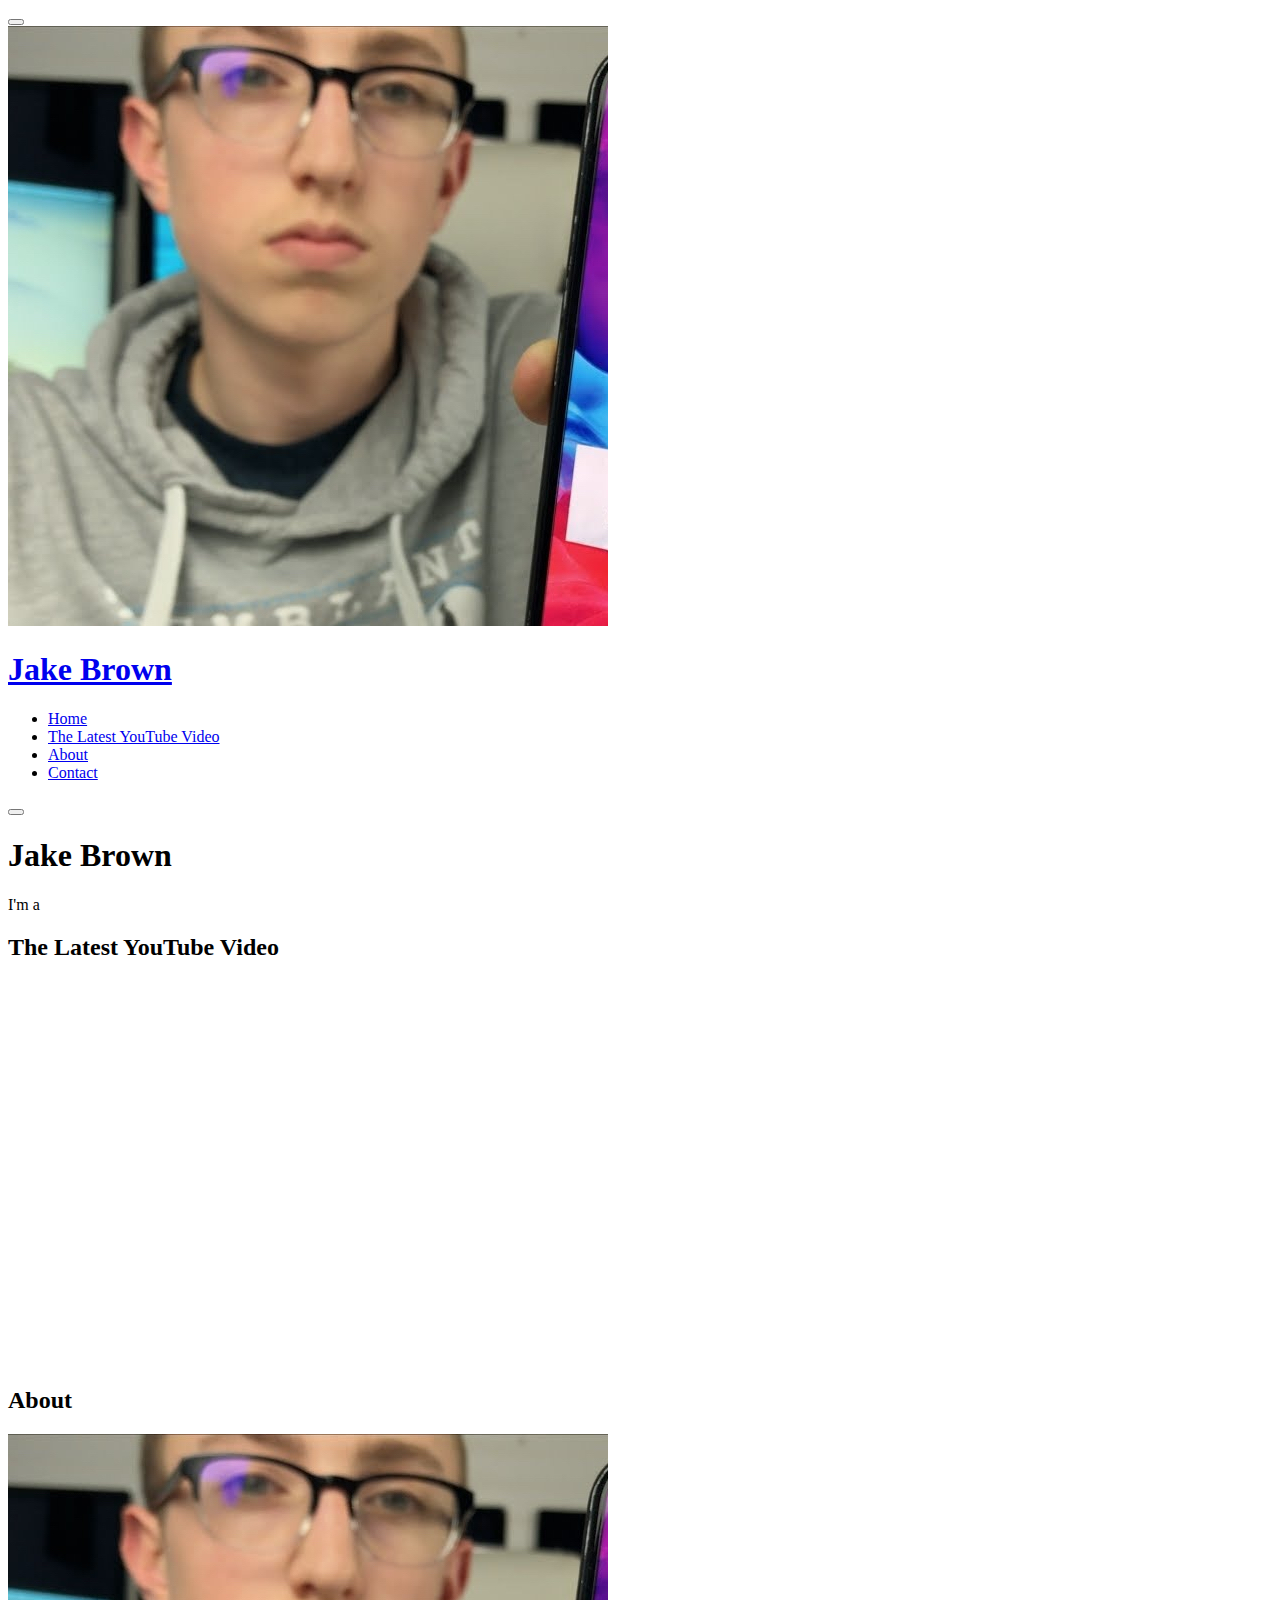
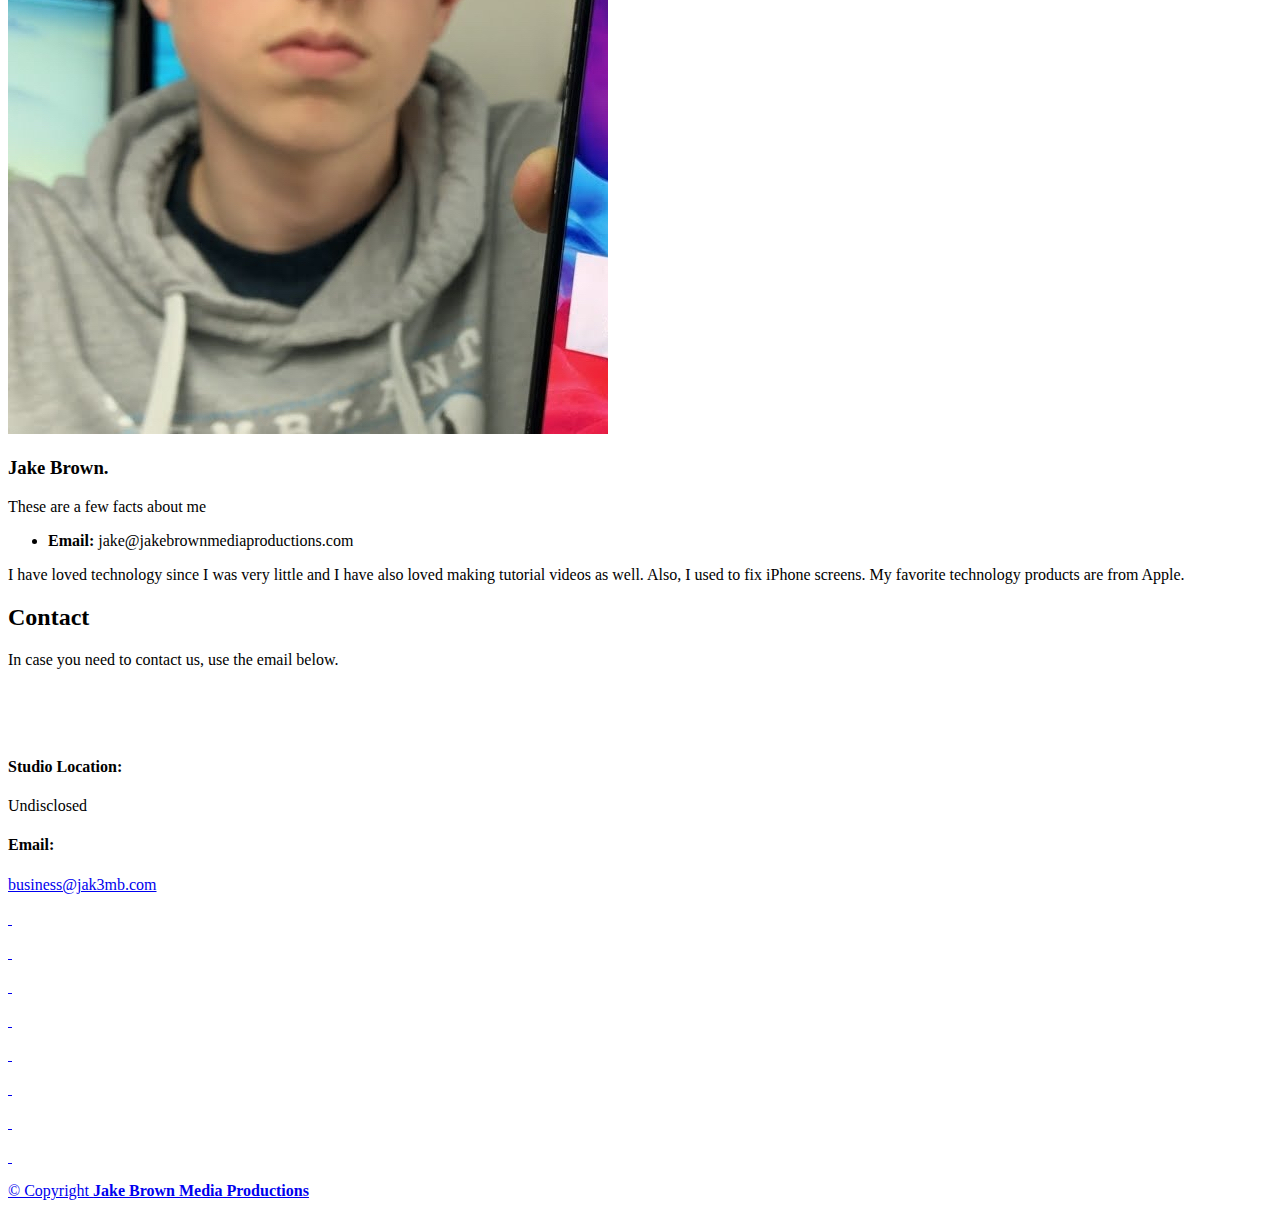
==== index.html @ 4ac313b9 "Update index.html" ====
<!DOCTYPE html>
<html lang="en">

<head>
  <meta charset="utf-8">
  <meta content="width=device-width, initial-scale=1.0" name="viewport">

  <title>Jak3mb</title>
  <meta content="" name="descriptison">
  <meta content="" name="keywords">

  <!-- Favicons -->
  <link href="assets/img/favicon.png" rel="icon">
  <link href="assets/img/apple-touch-icon.png" rel="apple-touch-icon">

  <!-- Google Fonts -->
  <link href="https://fonts.googleapis.com/css?family=Open+Sans:300,300i,400,400i,600,600i,700,700i|Raleway:300,300i,400,400i,500,500i,600,600i,700,700i|Poppins:300,300i,400,400i,500,500i,600,600i,700,700i" rel="stylesheet">

  <!-- Vendor CSS Files -->
  <link href="assets/vendor/bootstrap/css/bootstrap.min.css" rel="stylesheet">
  <link href="assets/vendor/icofont/icofont.min.css" rel="stylesheet">
  <link href="assets/vendor/boxicons/css/boxicons.min.css" rel="stylesheet">
  <link href="assets/vendor/venobox/venobox.css" rel="stylesheet">
  <link href="assets/vendor/owl.carousel/assets/owl.carousel.min.css" rel="stylesheet">
  <link href="assets/vendor/aos/aos.css" rel="stylesheet">

  <!-- Template Main CSS File -->
  <link href="assets/css/style.css" rel="stylesheet">

</head>

<body>

  <!-- ======= Mobile nav toggle button ======= -->
  <button type="button" class="mobile-nav-toggle d-xl-none"><i class="icofont-navigation-menu"></i></button>

  <!-- ======= Header ======= -->
  <header id="header">
    <div class="d-flex flex-column">

      <div class="profile">
        <img src="assets/img/profile-img.jpg" alt="" class="img-fluid rounded-circle">
        <h1 class="text-light"><a href="index.html">Jake Brown</a></h1>
        <div class="social-links mt-3 text-center">
          <a href="https://twitter.com/jak3mb" class="twitter"><i class="bx bxl-twitter"></i></a>
          <a href="https://facebook.com/jake3mb" class="facebook"><i class="bx bxl-facebook"></i></a>
          <a href="https://instagram.com/jak3mb" class="instagram"><i class="bx bxl-instagram"></i></a>
          <a href="https://open.spotify.com/playlist/2f4SMcuMX1PAifxGOTRZKE?si=pk2K2QKASIajsbUJONPAbg" class="spotify"><i class="bx bxl-spotify"></i></a>
          <a href="https://youtube.com/jak3mb" class="youtube"><i class="bx bxl-youtube"></i></a>
        </div>
      </div>

      <nav class="nav-menu">
        <ul>
          <li class="active"><a href="#hero"><i class="bx bx-home"></i> <span>Home</span></a></li>
          <li><a href="#video"><i class="bx bx-video"></i> <span>The Latest YouTube Video</span></a></li>
          <li><a href="#about"><i class="bx bx-user"></i> <span>About</span></a></li>
          <li><a href="#contact"><i class="bx bx-envelope"></i> <span>Contact</span></a></li>
        </ul>
      </nav><!-- .nav-menu -->
      <button type="button" class="mobile-nav-toggle d-xl-none"><i class="icofont-navigation-menu"></i></button>

    </div>
  </header><!-- End Header -->

  <!-- ======= Hero Section ======= -->
  <section id="hero" class="d-flex flex-column justify-content-center align-items-center">
    <div class="hero-container" data-aos="fade-in">
      <h1>Jake Brown</h1>
      <p>I'm a <span class="typed" data-typed-items="Video Creator, Developer, YouTuber, Photographer"></span></p>
    </div>
  </section><!-- End Hero -->

<main id="main">
  
    <!-- ======= Video Section ======= -->
    <section id="video" class="video">
      <div class="container">
        
        <div class="section-title">
          <h2>The Latest YouTube Video</h2>
          </div>
        
        <p style="page-break-after: always;">&nbsp;</p>
           <p style="page-break-before: always;">&nbsp;</p>
        
    <main id="main">
     <div class="row" data-aos="fade-in">
      <iframe width="560" height="315" src="https://www.youtube-nocookie.com/embed/mTHdJ2uW5ZQ" frameborder="0" allow="accelerometer; autoplay; encrypted-media; gyroscope; picture-in-picture" allowfullscreen></iframe>
   </main>
          
    </section><!-- End Video Section -->
   
        
    <!-- ======= About Section ======= -->
    <section id="about" class="about">
      <div class="container">

        <div class="section-title">
          <h2>About</h2>
          <p></p>
        </div>

        <div class="row">
          <div class="col-lg-4" data-aos="fade-right">
            <img src="assets/img/profile-img.jpg" class="img-fluid" alt="">
          </div>
          <div class="col-lg-8 pt-4 pt-lg-0 content" data-aos="fade-left">
            <h3>Jake Brown.</h3>
            <p class="font-italic">
             These are a few facts about me
            </p>
            <div class="row">
              <div class="col-lg-6">
                <ul>
                  <li><i class="icofont-rounded-right"></i> <strong>Email:</strong> jake@jakebrownmediaproductions.com</li>
                </ul>
              </div>
            </div>
            <p>
             I have loved technology since I was very little
              and I have also loved making tutorial videos as well. Also, I used to fix iPhone screens.
              My favorite technology products are from Apple.
            </p>
          </div>
        </div>

      </div>
    </section><!-- End About Section -->

   
    <!-- ======= Contact Section ======= -->
    <section id="contact" class="contact">
      <div class="container">
        
        <div class="section-title">
          <h2>Contact</h2>
          
                  <div class="row" data-aos="fade-in">
                    
            <p>In case you need to contact us, use the email below.</p>
                  </div>
          
           <p style="page-break-after: always;">&nbsp;</p>
           <p style="page-break-before: always;">&nbsp;</p>
            
          <div class="row" data-aos="fade-in">

          <div class="col-lg-5 d-flex align-items-stretch">
            <div class="info">
              <div class="address">
                <i class="icofont-google-map"></i>
                <h4>Studio Location:</h4>
                <p>Undisclosed</p>
              </div>

              <div class="email">
                <i class="icofont-envelope"></i>
                <h4>Email:</h4>
               <a href="mailto:business@jak3mb.com"</a> <p>business@jak3mb.com</p>
              </div>
            </div>
           </div>
           </div>
          </div>
        </div>
    </section><!-- End Contact Section -->

        <section id="blank" class="blank">
        <div class="row">
           <p style="page-break-after: always;">&nbsp;</p>
           <p style="page-break-before: always;">&nbsp;</p>
             </div>
              <div class="row">
           <p style="page-break-after: always;">&nbsp;</p>
           <p style="page-break-before: always;">&nbsp;</p>
             </div>
              <div class="row">
           <p style="page-break-after: always;">&nbsp;</p>
           <p style="page-break-before: always;">&nbsp;</p>
             </div>
            <div class="row">
           <p style="page-break-after: always;">&nbsp;</p>
           <p style="page-break-before: always;">&nbsp;</p>
             </div>
        </section>
        
        
  </main><!-- End #main -->

  <!-- ======= Footer ======= -->
  <footer id="footer">
    <div class="container">
      <div class="copyright">
        &copy; Copyright <strong><span>Jake Brown Media Productions</span></strong>
      </div>
    </div>
  </footer><!-- End  Footer -->

  <a href="#" class="back-to-top"><i class="icofont-simple-up"></i></a>

  <!-- Vendor JS Files -->
  <script src="assets/vendor/jquery/jquery.min.js"></script>
  <script src="assets/vendor/bootstrap/js/bootstrap.bundle.min.js"></script>
  <script src="assets/vendor/jquery.easing/jquery.easing.min.js"></script>
  <script src="assets/vendor/php-email-form/validate.js"></script>
  <script src="assets/vendor/waypoints/jquery.waypoints.min.js"></script>
  <script src="assets/vendor/counterup/counterup.min.js"></script>
  <script src="assets/vendor/isotope-layout/isotope.pkgd.min.js"></script>
  <script src="assets/vendor/venobox/venobox.min.js"></script>
  <script src="assets/vendor/owl.carousel/owl.carousel.min.js"></script>
  <script src="assets/vendor/typed.js/typed.min.js"></script>
  <script src="assets/vendor/aos/aos.js"></script>

  <!-- Template Main JS File -->
  <script src="assets/js/main.js"></script>

</body>

</html>
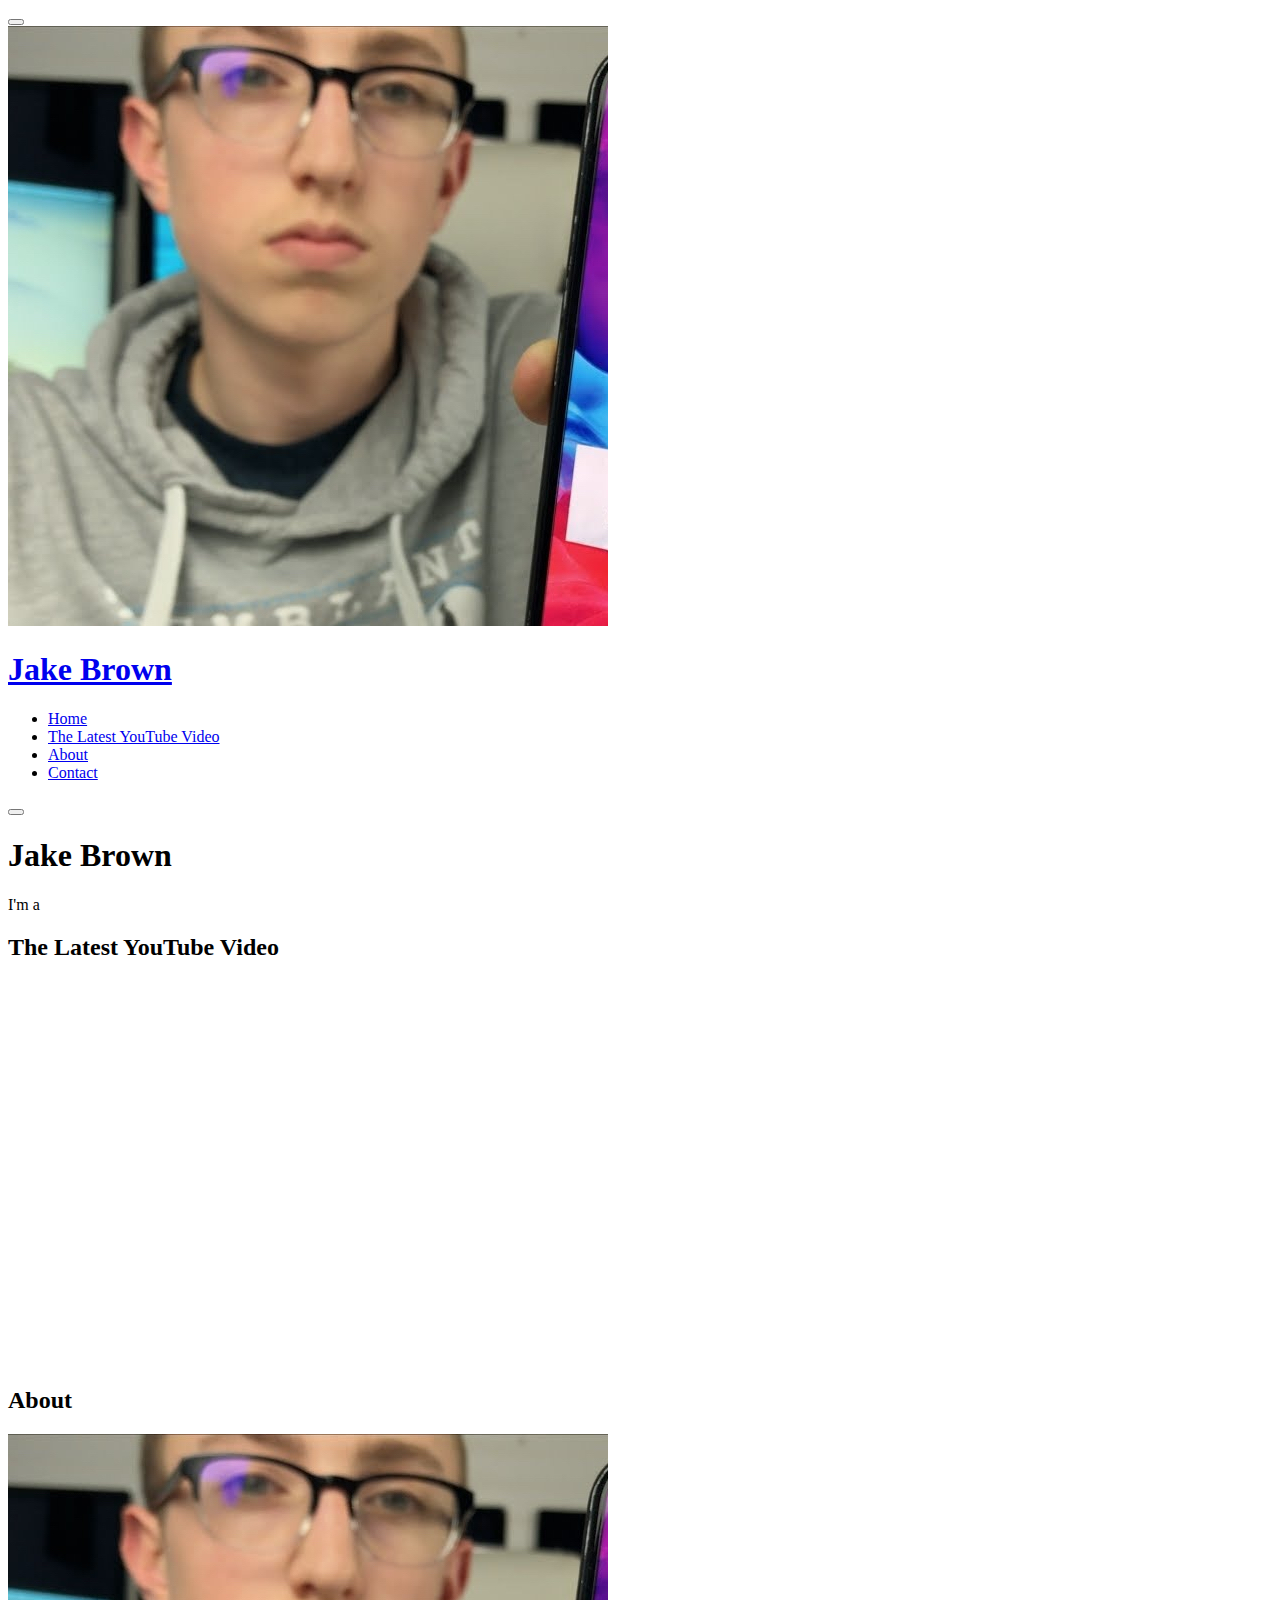
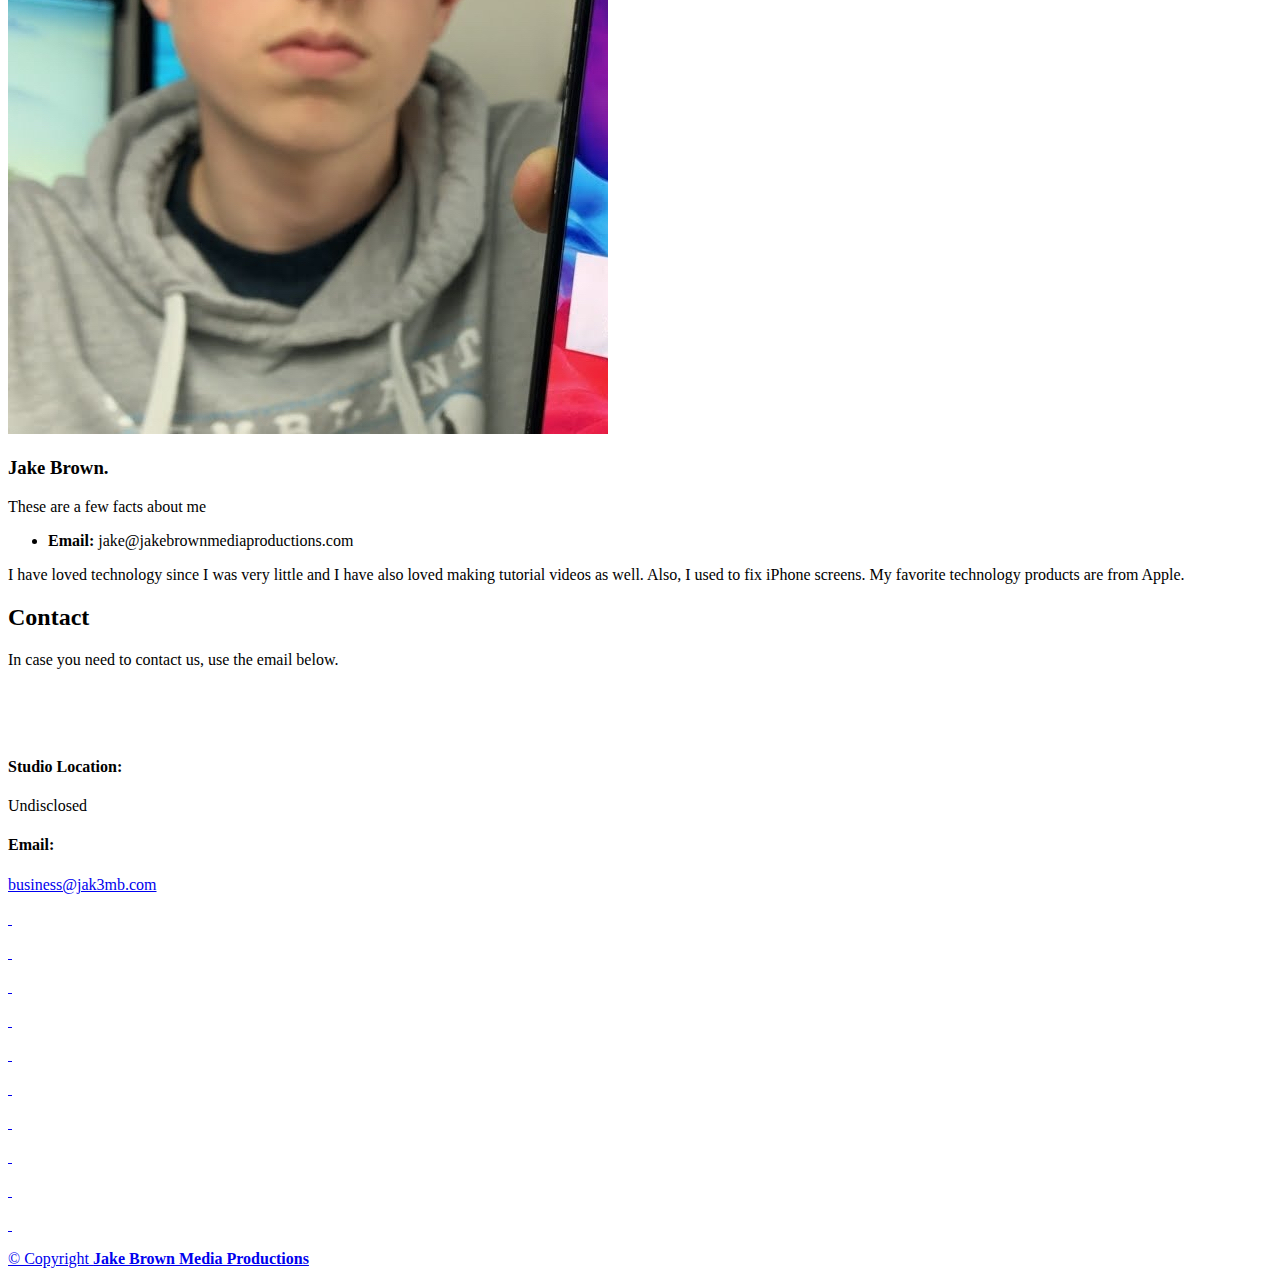
==== commit 9e0dec36: "Update index.html" ====
--- a/index.html
+++ b/index.html
@@ -72,6 +72,7 @@
   </section><!-- End Hero -->
 
 <main id="main">
+<main id="main">
   
     <!-- ======= Video Section ======= -->
     <section id="video" class="video">
@@ -84,10 +85,10 @@
         <p style="page-break-after: always;">&nbsp;</p>
            <p style="page-break-before: always;">&nbsp;</p>
         
-    <main id="main">
+   
      <div class="row" data-aos="fade-in">
-      <iframe width="560" height="315" src="https://www.youtube-nocookie.com/embed/mTHdJ2uW5ZQ" frameborder="0" allow="accelerometer; autoplay; encrypted-media; gyroscope; picture-in-picture" allowfullscreen></iframe>
-   </main>
+      <iframe width="560" height="315" src="https://www.youtube.com/embed/3iLO3T-31ZM" frameborder="0" allow="accelerometer; autoplay; encrypted-media; gyroscope; picture-in-picture" allowfullscreen></iframe>
+   
           
     </section><!-- End Video Section -->
    
@@ -164,6 +165,7 @@
            </div>
           </div>
         </div>
+      <!-- <a href="https://jak3mb.com"</a> -->
     </section><!-- End Contact Section -->
 
         <section id="blank" class="blank">
@@ -180,6 +182,10 @@
            <p style="page-break-before: always;">&nbsp;</p>
              </div>
             <div class="row">
+           <p style="page-break-after: always;">&nbsp;</p>
+           <p style="page-break-before: always;">&nbsp;</p>
+             </div>
+          <div class="row">
            <p style="page-break-after: always;">&nbsp;</p>
            <p style="page-break-before: always;">&nbsp;</p>
              </div>
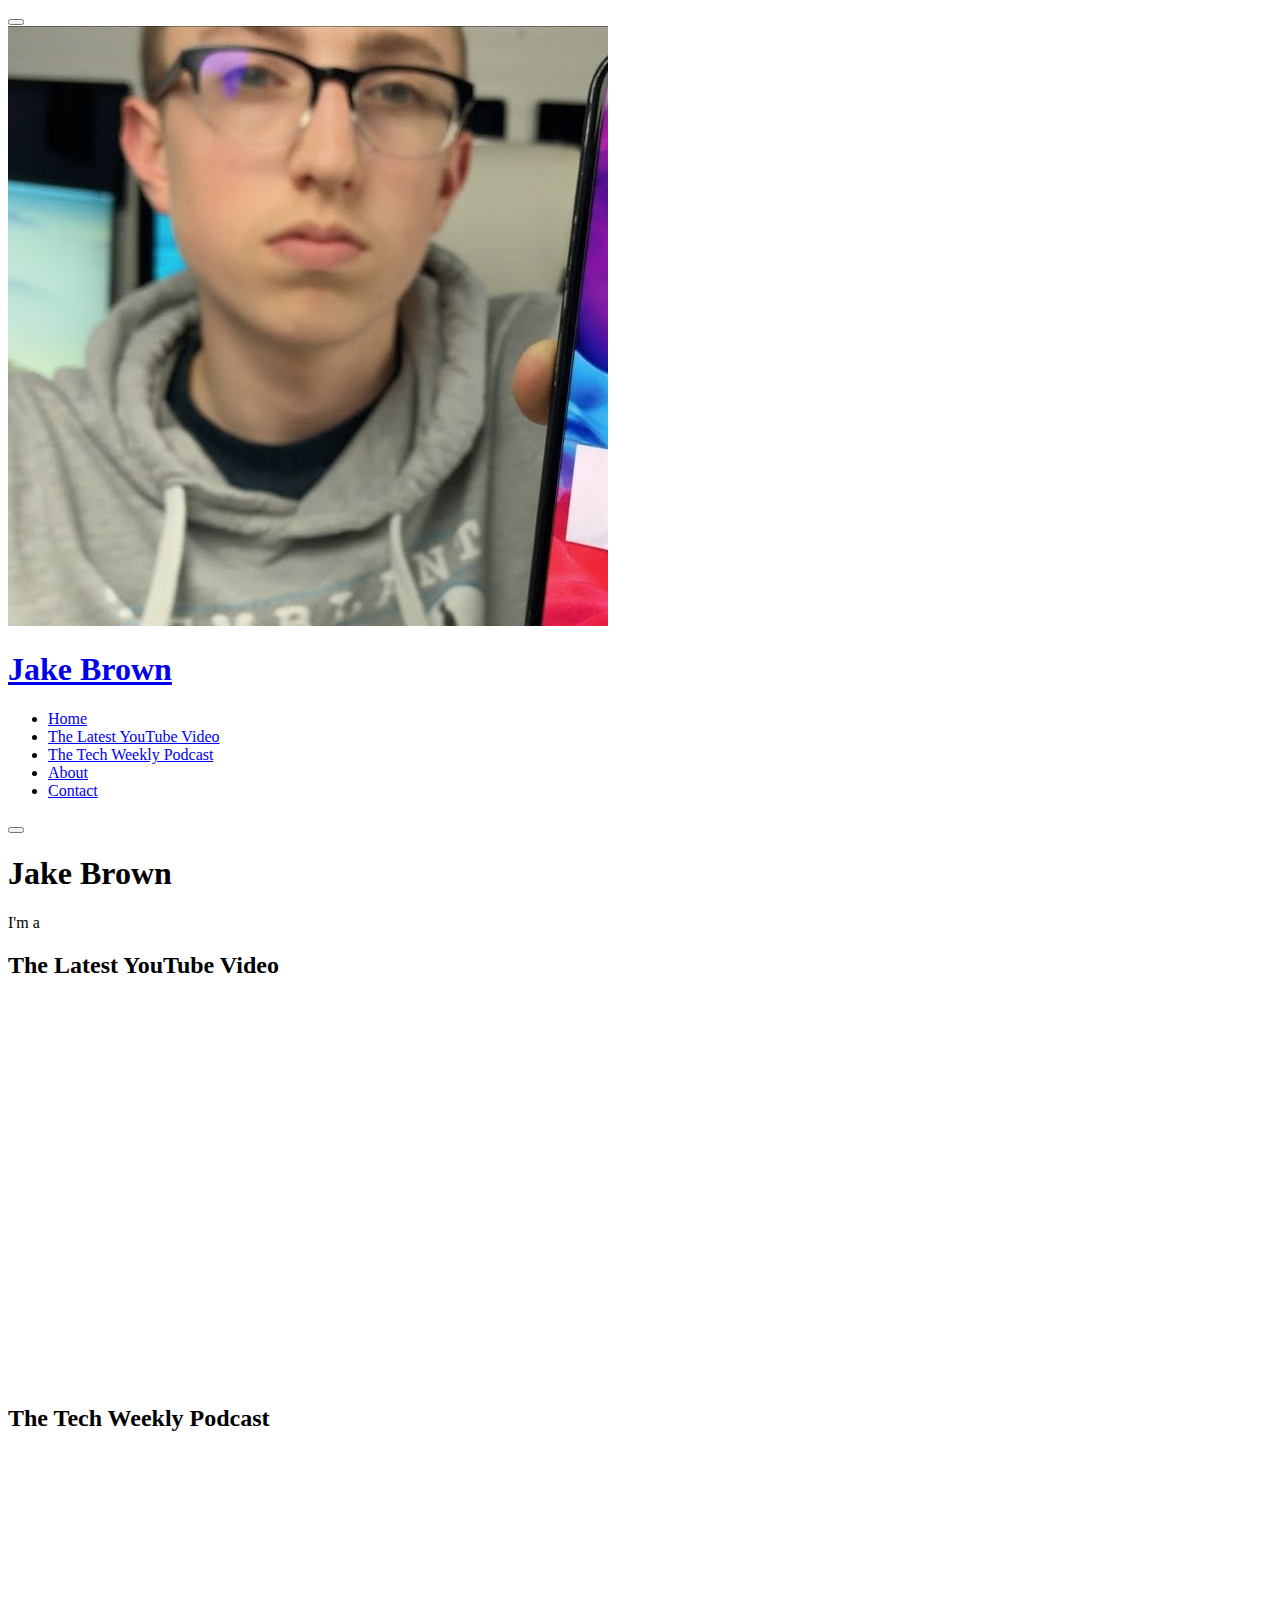
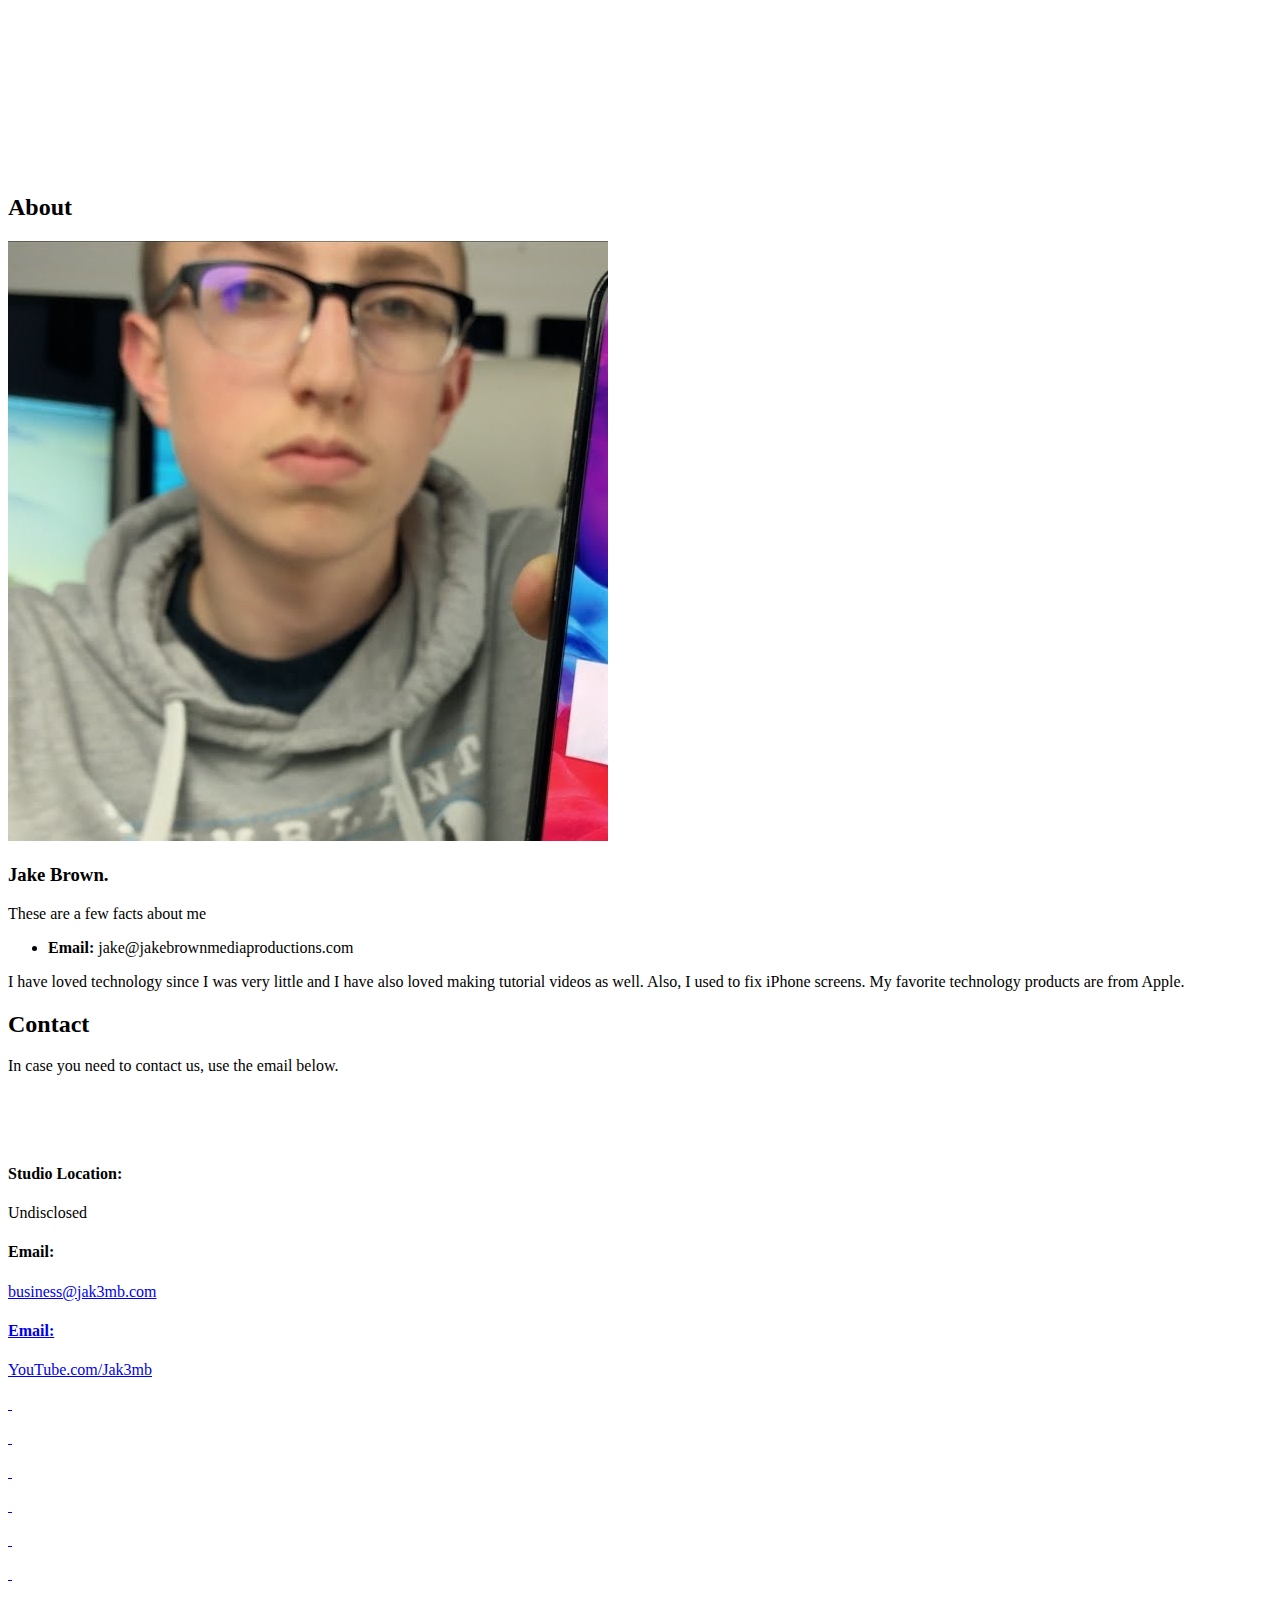
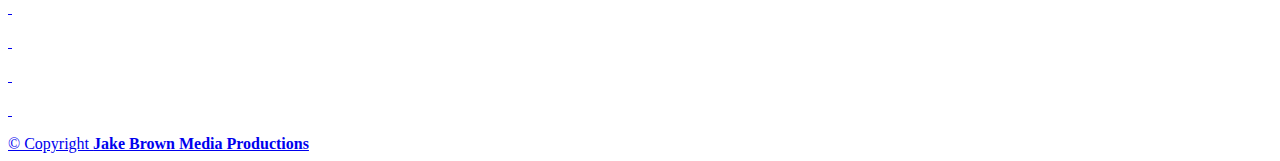
==== commit 6b9823b4: "Update index.html" ====
--- a/index.html
+++ b/index.html
@@ -54,6 +54,7 @@
         <ul>
           <li class="active"><a href="#hero"><i class="bx bx-home"></i> <span>Home</span></a></li>
           <li><a href="#video"><i class="bx bx-video"></i> <span>The Latest YouTube Video</span></a></li>
+          <li><a href="#podcast"><i class="bx bx-music"></i> <span>The Tech Weekly Podcast</span></a></li>
           <li><a href="#about"><i class="bx bx-user"></i> <span>About</span></a></li>
           <li><a href="#contact"><i class="bx bx-envelope"></i> <span>Contact</span></a></li>
         </ul>
@@ -87,11 +88,25 @@
         
    
      <div class="row" data-aos="fade-in">
-      <iframe width="560" height="315" src="https://www.youtube.com/embed/3iLO3T-31ZM" frameborder="0" allow="accelerometer; autoplay; encrypted-media; gyroscope; picture-in-picture" allowfullscreen></iframe>
+      <iframe width="560" height="315" src="https://www.youtube.com/embed/41AZwes2h6c" frameborder="0" allow="accelerometer; autoplay; encrypted-media; gyroscope; picture-in-picture" allowfullscreen></iframe>
    
           
-    </section><!-- End Video Section -->
-   
+    </section><!-- End Podcast Section -->
+        
+        <!-- ======= Video Section ======= -->
+        <section id="podcast" class="podcast">
+      <div class="container">
+        
+        <div class="section-title">
+          <h2>The Tech Weekly Podcast</h2>
+          </div>
+        
+         <p style="page-break-after: always;">&nbsp;</p>
+           <p style="page-break-before: always;">&nbsp;</p>
+        
+        <iframe src="https://anchor.fm/jak3mb/embed/episodes/Episode-4---Apple-Has-Been-Granted-A-Patent-For-Software-That-Would-Allow-For-Socially-Distanced-Selfies-eg2idf/a-a2j1bls" height="250px" width="600px" frameborder="0" scrolling="no"></iframe>
+   
+         </section><!-- End Podcast Section -->
         
     <!-- ======= About Section ======= -->
     <section id="about" class="about">
@@ -159,6 +174,12 @@
                 <i class="icofont-envelope"></i>
                 <h4>Email:</h4>
                <a href="mailto:business@jak3mb.com"</a> <p>business@jak3mb.com</p>
+              </div>
+              
+              <div class="website">
+                <i class="icofont-website"></i>
+                <h4>Email:</h4>
+               <a href="https://youtube.com/jak3mb"</a> <p>YouTube.com/Jak3mb</p>
               </div>
             </div>
            </div>
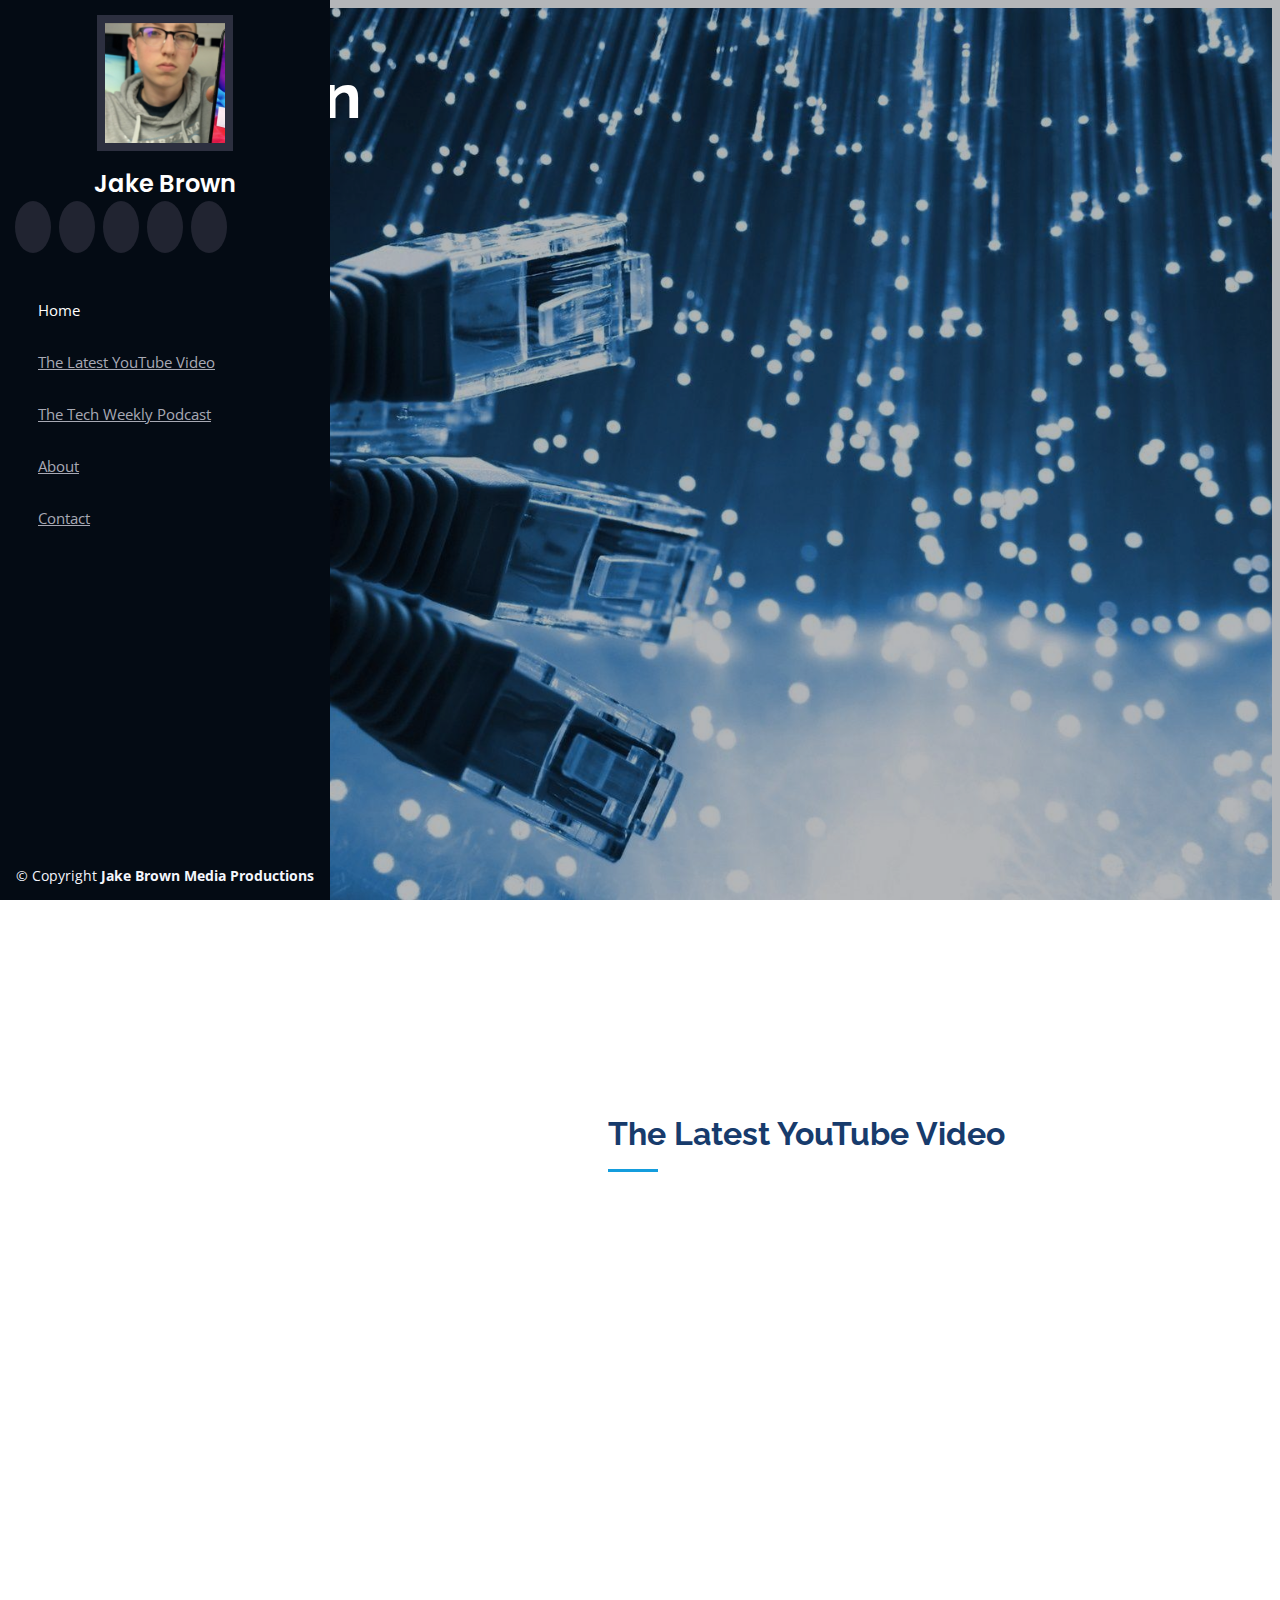
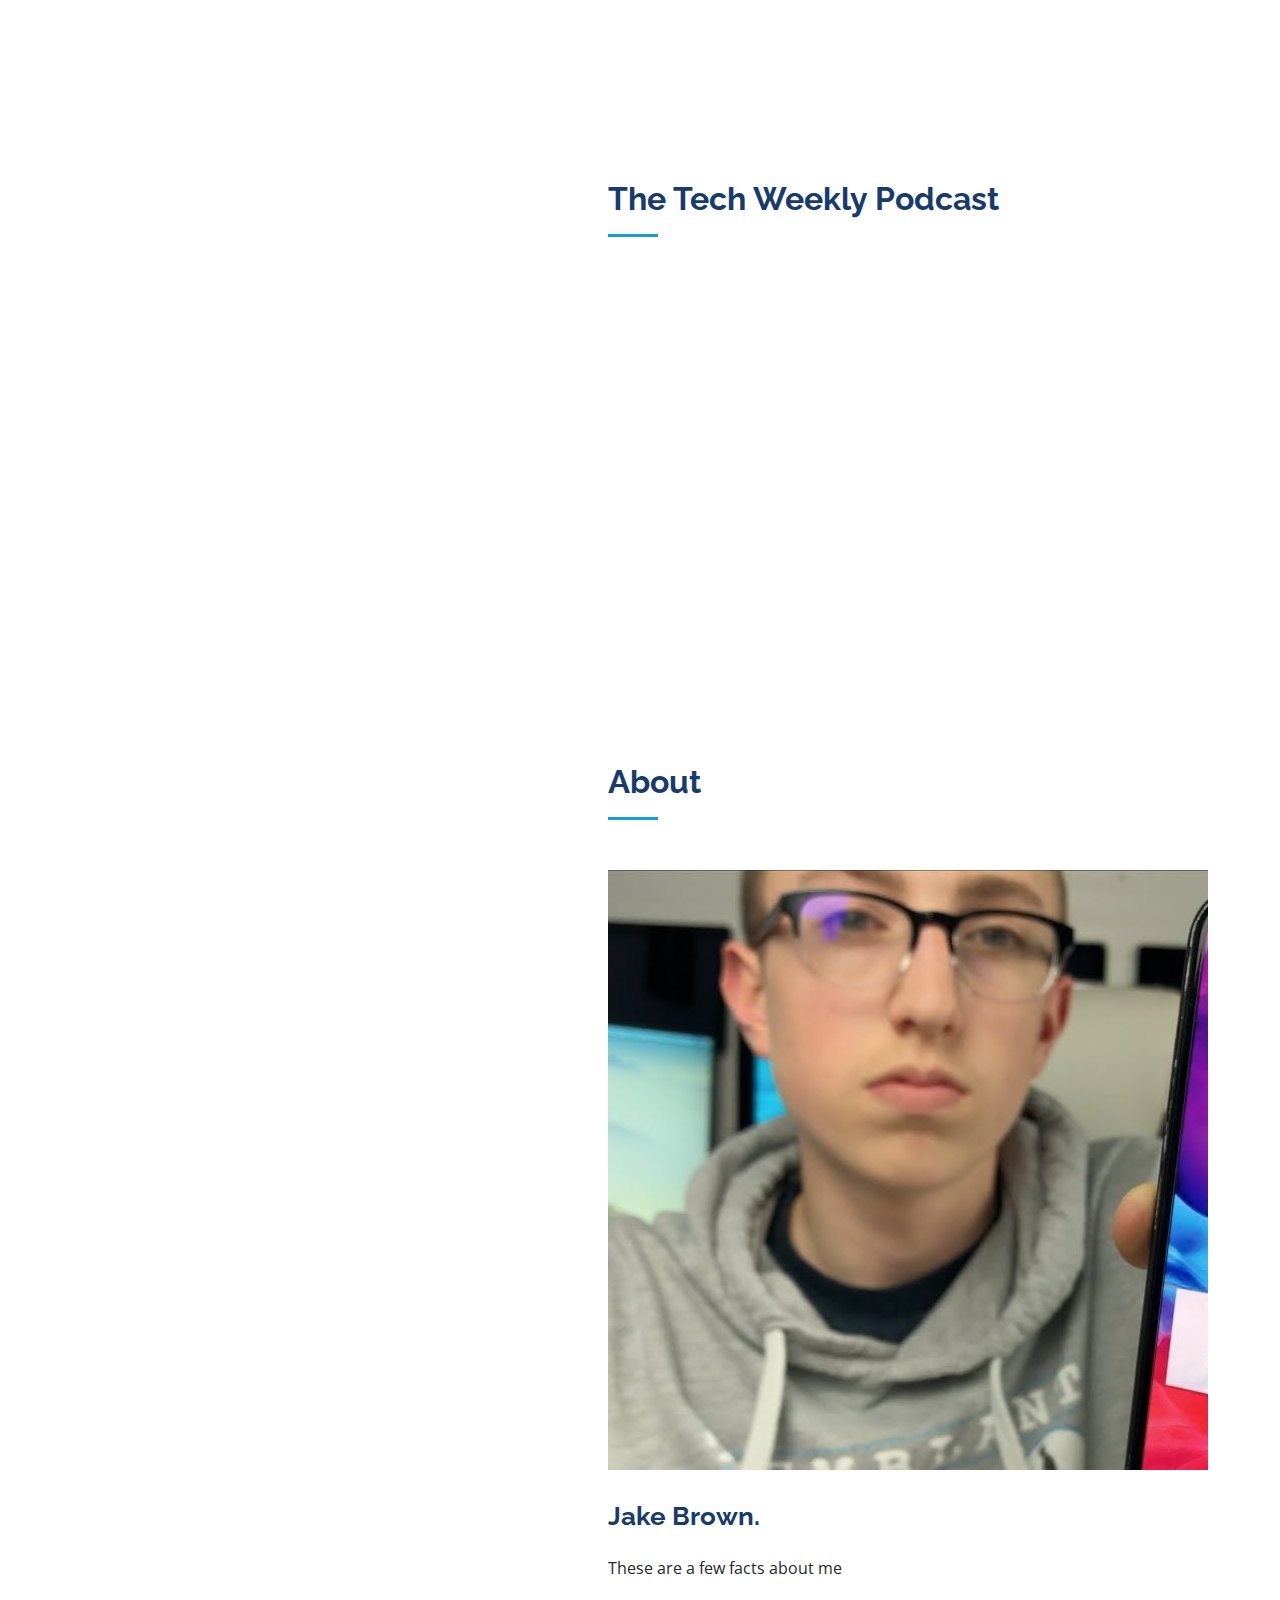
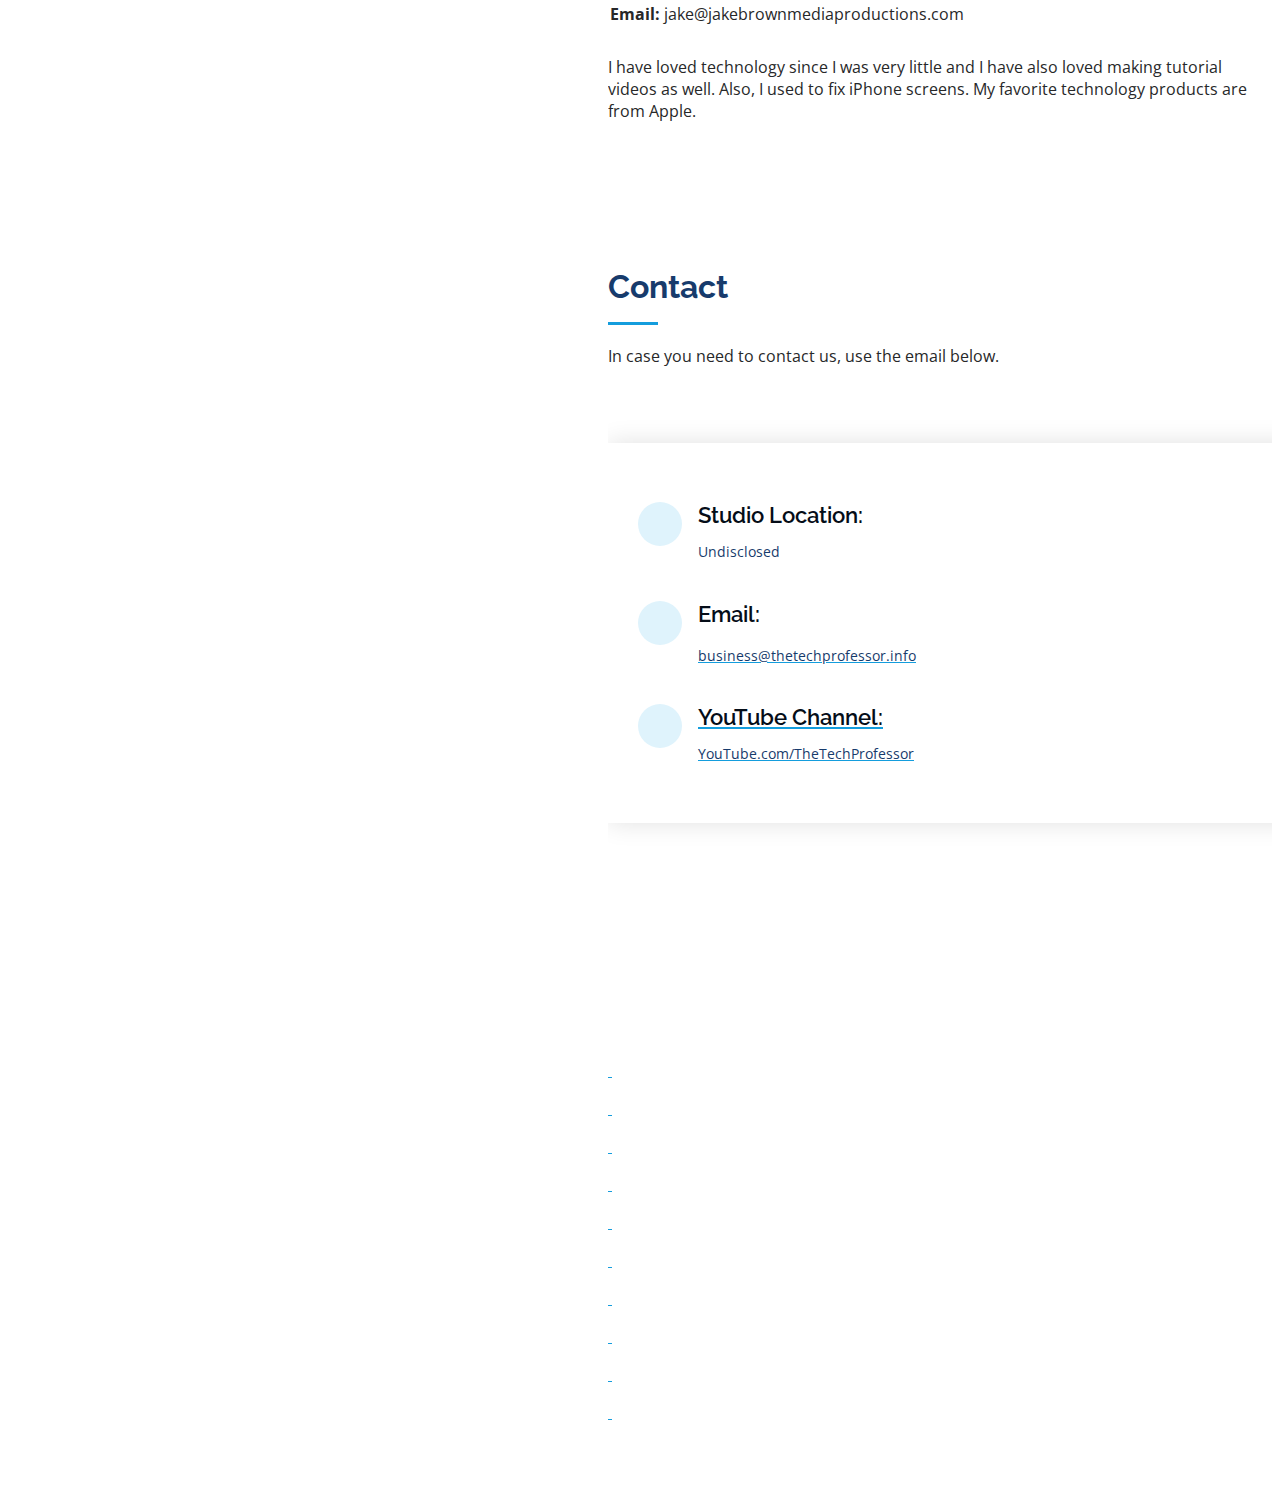
==== commit fcf3f802: "Update index.html" ====
--- a/index.html
+++ b/index.html
@@ -5,7 +5,7 @@
   <meta charset="utf-8">
   <meta content="width=device-width, initial-scale=1.0" name="viewport">
 
-  <title>Jak3mb</title>
+  <title>Jake Brown - The Tech Professor</title>
   <meta content="" name="descriptison">
   <meta content="" name="keywords">
 
@@ -42,11 +42,11 @@
         <img src="assets/img/profile-img.jpg" alt="" class="img-fluid rounded-circle">
         <h1 class="text-light"><a href="index.html">Jake Brown</a></h1>
         <div class="social-links mt-3 text-center">
-          <a href="https://twitter.com/jak3mb" class="twitter"><i class="bx bxl-twitter"></i></a>
-          <a href="https://facebook.com/jake3mb" class="facebook"><i class="bx bxl-facebook"></i></a>
-          <a href="https://instagram.com/jak3mb" class="instagram"><i class="bx bxl-instagram"></i></a>
-          <a href="https://open.spotify.com/playlist/2f4SMcuMX1PAifxGOTRZKE?si=pk2K2QKASIajsbUJONPAbg" class="spotify"><i class="bx bxl-spotify"></i></a>
-          <a href="https://youtube.com/jak3mb" class="youtube"><i class="bx bxl-youtube"></i></a>
+          <a href="https://twitter.com/thetechprofjb" class="twitter"><i class="bx bxl-twitter"></i></a>
+          <a href="https://facebook.com/thetechprofjb" class="facebook"><i class="bx bxl-facebook"></i></a>
+          <a href="https://instagram.com/thetechprofjb" class="instagram"><i class="bx bxl-instagram"></i></a>
+          <a href="https://open.spotify.com/show/4nz32MWBscoelt1vEu2uzV?si=7u9devYvS_GzlElDAeqRrg" class="spotify"><i class="bx bxl-spotify"></i></a>
+          <a href="https://youtube.com/thetechprofessor" class="youtube"><i class="bx bxl-youtube"></i></a>
         </div>
       </div>
 
@@ -88,12 +88,11 @@
         
    
      <div class="row" data-aos="fade-in">
-      <iframe width="560" height="315" src="https://www.youtube.com/embed/41AZwes2h6c" frameborder="0" allow="accelerometer; autoplay; encrypted-media; gyroscope; picture-in-picture" allowfullscreen></iframe>
-   
-          
-    </section><!-- End Podcast Section -->
-        
-        <!-- ======= Video Section ======= -->
+      <iframe width="560" height="315" src="https://www.youtube.com/embed/pKZy1R0wPNI" frameborder="0" allow="accelerometer; autoplay; encrypted-media; gyroscope; picture-in-picture" allowfullscreen></iframe>
+       
+    </section><!-- End Video Section -->
+        
+        <!-- ======= Podcast Section ======= -->
         <section id="podcast" class="podcast">
       <div class="container">
         
@@ -104,8 +103,8 @@
          <p style="page-break-after: always;">&nbsp;</p>
            <p style="page-break-before: always;">&nbsp;</p>
         
-        <iframe src="https://anchor.fm/jak3mb/embed/episodes/Episode-4---Apple-Has-Been-Granted-A-Patent-For-Software-That-Would-Allow-For-Socially-Distanced-Selfies-eg2idf/a-a2j1bls" height="250px" width="600px" frameborder="0" scrolling="no"></iframe>
-   
+   <iframe src="https://open.spotify.com/embed-podcast/show/4nz32MWBscoelt1vEu2uzV" width="100%" height="232" frameborder="0" allowtransparency="true" allow="encrypted-media"></iframe>
+        
          </section><!-- End Podcast Section -->
         
     <!-- ======= About Section ======= -->
@@ -143,8 +142,8 @@
 
       </div>
     </section><!-- End About Section -->
-
-   
+          
+          
     <!-- ======= Contact Section ======= -->
     <section id="contact" class="contact">
       <div class="container">
@@ -173,20 +172,20 @@
               <div class="email">
                 <i class="icofont-envelope"></i>
                 <h4>Email:</h4>
-               <a href="mailto:business@jak3mb.com"</a> <p>business@jak3mb.com</p>
+               <a href="mailto:business@thetechprofessor.info"</a> <p>business@thetechprofessor.info</p>
               </div>
               
               <div class="website">
-                <i class="icofont-website"></i>
-                <h4>Email:</h4>
-               <a href="https://youtube.com/jak3mb"</a> <p>YouTube.com/Jak3mb</p>
+                <i class="icofont-youtube"></i>
+                <h4>YouTube Channel:</h4>
+               <a href="https://youtube.com/thetechprofessor"</a> <p>YouTube.com/TheTechProfessor</p>
               </div>
             </div>
            </div>
            </div>
           </div>
         </div>
-      <!-- <a href="https://jak3mb.com"</a> -->
+      <!-- <a href="https://thetechprofessor.info"</a> -->
     </section><!-- End Contact Section -->
 
         <section id="blank" class="blank">
--- a/assets/css/style.css
+++ b/assets/css/style.css
@@ -0,0 +1,1082 @@
+/**
+* Template Name: iPortfolio - v1.2.1
+* Template URL: https://bootstrapmade.com/iportfolio-bootstrap-portfolio-websites-template/
+* Author: BootstrapMade.com
+* License: https://bootstrapmade.com/license/
+*/
+
+/*--------------------------------------------------------------
+# General
+--------------------------------------------------------------*/
+body {
+  font-family: "Open Sans", sans-serif;
+  color: #272829;
+}
+
+a {
+  color: #149ddd;
+}
+
+a:hover {
+  color: #37b3ed;
+  text-decoration: none;
+}
+
+h1, h2, h3, h4, h5, h6 {
+  font-family: "Raleway", sans-serif;
+}
+
+/*--------------------------------------------------------------
+# Back to top button
+--------------------------------------------------------------*/
+.back-to-top {
+  position: fixed;
+  display: none;
+  width: 40px;
+  height: 40px;
+  border-radius: 50px;
+  right: 15px;
+  bottom: 15px;
+  background: #149ddd;
+  color: #fff;
+  transition: display 0.5s ease-in-out;
+  z-index: 99999;
+}
+
+.back-to-top i {
+  font-size: 24px;
+  position: absolute;
+  top: 7px;
+  left: 8px;
+}
+
+.back-to-top:hover {
+  color: #fff;
+  background: #2eafec;
+  transition: background 0.2s ease-in-out;
+}
+
+/*--------------------------------------------------------------
+# Header
+--------------------------------------------------------------*/
+#header {
+  position: fixed;
+  top: 0;
+  left: 0;
+  bottom: 0;
+  width: 300px;
+  transition: all ease-in-out 0.5s;
+  z-index: 9997;
+  transition: all 0.5s;
+  padding: 0 15px;
+  background: #040b14;
+  overflow-y: auto;
+}
+
+#header .profile img {
+  margin: 15px auto;
+  display: block;
+  width: 120px;
+  border: 8px solid #2c2f3f;
+}
+
+#header .profile h1 {
+  font-size: 24px;
+  margin: 0;
+  padding: 0;
+  font-weight: 600;
+  -moz-text-align-last: center;
+  text-align-last: center;
+  font-family: "Poppins", sans-serif;
+}
+
+#header .profile h1 a, #header .profile h1 a:hover {
+  color: #fff;
+  text-decoration: none;
+}
+
+#header .profile .social-links a {
+  font-size: 18px;
+  display: inline-block;
+  background: #212431;
+  color: #fff;
+  line-height: 1;
+  padding: 8px 0;
+  margin-right: 4px;
+  border-radius: 50%;
+  text-align: center;
+  width: 36px;
+  height: 36px;
+  transition: 0.3s;
+}
+
+#header .profile .social-links a:hover {
+  background: #149ddd;
+  color: #fff;
+  text-decoration: none;
+}
+
+#main {
+  margin-left: 300px;
+}
+
+@media (max-width: 1199px) {
+  #header {
+    left: -300px;
+  }
+  #main {
+    margin-left: 0;
+  }
+}
+
+/*--------------------------------------------------------------
+# Navigation Menu
+--------------------------------------------------------------*/
+/* Desktop Navigation */
+.nav-menu {
+  padding-top: 30px;
+}
+
+.nav-menu * {
+  margin: 0;
+  padding: 0;
+  list-style: none;
+}
+
+.nav-menu > ul > li {
+  position: relative;
+  white-space: nowrap;
+}
+
+.nav-menu a {
+  display: flex;
+  align-items: center;
+  color: #a8a9b4;
+  padding: 12px 15px;
+  margin-bottom: 8px;
+  transition: 0.3s;
+  font-size: 15px;
+}
+
+.nav-menu a i {
+  font-size: 24px;
+  padding-right: 8px;
+  color: #6f7180;
+}
+
+.nav-menu a:hover, .nav-menu .active > a, .nav-menu li:hover > a {
+  text-decoration: none;
+  color: #fff;
+}
+
+.nav-menu a:hover i, .nav-menu .active > a i, .nav-menu li:hover > a i {
+  color: #149ddd;
+}
+
+/* Mobile Navigation */
+.mobile-nav-toggle {
+  position: fixed;
+  right: 15px;
+  top: 15px;
+  z-index: 9998;
+  border: 0;
+  background: none;
+  font-size: 24px;
+  transition: all 0.4s;
+  outline: none !important;
+  line-height: 1;
+  cursor: pointer;
+  text-align: right;
+}
+
+.mobile-nav-toggle i {
+  color: #149ddd;
+}
+
+.mobile-nav-active {
+  overflow: hidden;
+}
+
+.mobile-nav-active #header {
+  left: 0;
+}
+
+.mobile-nav-active .mobile-nav-toggle i {
+  color: #fff;
+}
+
+/*--------------------------------------------------------------
+# Hero Section
+--------------------------------------------------------------*/
+#hero {
+  width: 100%;
+  height: 100vh;
+  background: url("../img/hero-bg.jpg") top center;
+  background-size: cover;
+}
+
+#hero:before {
+  content: "";
+  background: rgba(5, 13, 24, 0.3);
+  position: absolute;
+  bottom: 0;
+  top: 0;
+  left: 0;
+  right: 0;
+  z-index: 1;
+}
+
+#hero .hero-container {
+  position: relative;
+  z-index: 2;
+  min-width: 300px;
+}
+
+#hero h1 {
+  margin: 0 0 10px 0;
+  font-size: 64px;
+  font-weight: 700;
+  line-height: 56px;
+  color: #fff;
+}
+
+#hero p {
+  color: #fff;
+  margin-bottom: 50px;
+  font-size: 26px;
+  font-family: "Poppins", sans-serif;
+}
+
+#hero p span {
+  color: #fff;
+  padding-bottom: 4px;
+  letter-spacing: 1px;
+  border-bottom: 3px solid #149ddd;
+}
+
+@media (min-width: 1024px) {
+  #hero {
+    background-attachment: fixed;
+  }
+}
+
+@media (max-width: 768px) {
+  #hero h1 {
+    font-size: 28px;
+    line-height: 36px;
+  }
+  #hero h2 {
+    font-size: 18px;
+    line-height: 24px;
+    margin-bottom: 30px;
+  }
+}
+
+/*--------------------------------------------------------------
+# Sections General
+--------------------------------------------------------------*/
+section {
+  padding: 60px 0;
+  overflow: hidden;
+}
+
+.section-bg {
+  background: #f5f8fd;
+}
+
+.section-title {
+  padding-bottom: 30px;
+}
+
+.section-title h2 {
+  font-size: 32px;
+  font-weight: bold;
+  margin-bottom: 20px;
+  padding-bottom: 20px;
+  position: relative;
+  color: #173b6c;
+}
+
+.section-title h2::after {
+  content: '';
+  position: absolute;
+  display: block;
+  width: 50px;
+  height: 3px;
+  background: #149ddd;
+  bottom: 0;
+  left: 0;
+}
+
+.section-title p {
+  margin-bottom: 0;
+}
+
+/*--------------------------------------------------------------
+# About
+--------------------------------------------------------------*/
+.about .content h3 {
+  font-weight: 700;
+  font-size: 26px;
+  color: #173b6c;
+}
+
+.about .content ul {
+  list-style: none;
+  padding: 0;
+}
+
+.about .content ul li {
+  padding-bottom: 10px;
+}
+
+.about .content ul i {
+  font-size: 20px;
+  padding-right: 2px;
+  color: #149ddd;
+}
+
+.about .content p:last-child {
+  margin-bottom: 0;
+}
+
+/*--------------------------------------------------------------
+# Facts
+--------------------------------------------------------------*/
+.facts {
+  padding-bottom: 30px;
+}
+
+.facts .count-box {
+  padding: 30px;
+  width: 100%;
+}
+
+.facts .count-box i {
+  display: block;
+  font-size: 44px;
+  color: #149ddd;
+  float: left;
+}
+
+.facts .count-box span {
+  font-size: 48px;
+  line-height: 40px;
+  display: block;
+  font-weight: 700;
+  color: #050d18;
+  margin-left: 60px;
+}
+
+.facts .count-box p {
+  padding: 15px 0 0 0;
+  margin: 0 0 0 60px;
+  font-family: "Raleway", sans-serif;
+  font-size: 14px;
+  color: #122f57;
+}
+
+.facts .count-box a {
+  font-weight: 600;
+  display: block;
+  margin-top: 20px;
+  color: #122f57;
+  font-size: 15px;
+  font-family: "Poppins", sans-serif;
+  transition: ease-in-out 0.3s;
+}
+
+.facts .count-box a:hover {
+  color: #1f5297;
+}
+
+/*--------------------------------------------------------------
+# Akills
+--------------------------------------------------------------*/
+.skills .progress {
+  height: 50px;
+  display: block;
+  background: none;
+}
+
+.skills .progress .skill {
+  padding: 0;
+  margin: 0 0 6px 0;
+  text-transform: uppercase;
+  display: block;
+  font-weight: 600;
+  font-family: "Poppins", sans-serif;
+  color: #050d18;
+}
+
+.skills .progress .skill .val {
+  float: right;
+  font-style: normal;
+}
+
+.skills .progress-bar-wrap {
+  background: #dce8f8;
+}
+
+.skills .progress-bar {
+  width: 1px;
+  height: 10px;
+  transition: .9s;
+  background-color: #149ddd;
+}
+
+/*--------------------------------------------------------------
+# Resume
+--------------------------------------------------------------*/
+.resume .resume-title {
+  font-size: 26px;
+  font-weight: 700;
+  margin-top: 20px;
+  margin-bottom: 20px;
+  color: #050d18;
+}
+
+.resume .resume-item {
+  padding: 0 0 20px 20px;
+  margin-top: -2px;
+  border-left: 2px solid #1f5297;
+  position: relative;
+}
+
+.resume .resume-item h4 {
+  line-height: 18px;
+  font-size: 18px;
+  font-weight: 600;
+  text-transform: uppercase;
+  font-family: "Poppins", sans-serif;
+  color: #050d18;
+  margin-bottom: 10px;
+}
+
+.resume .resume-item h5 {
+  font-size: 16px;
+  background: #e4edf9;
+  padding: 5px 15px;
+  display: inline-block;
+  font-weight: 600;
+  margin-bottom: 10px;
+}
+
+.resume .resume-item ul {
+  padding-left: 20px;
+}
+
+.resume .resume-item ul li {
+  padding-bottom: 10px;
+}
+
+.resume .resume-item:last-child {
+  padding-bottom: 0;
+}
+
+.resume .resume-item::before {
+  content: "";
+  position: absolute;
+  width: 16px;
+  height: 16px;
+  border-radius: 50px;
+  left: -9px;
+  top: 0;
+  background: #fff;
+  border: 2px solid #1f5297;
+}
+
+/*--------------------------------------------------------------
+# Portfolio
+--------------------------------------------------------------*/
+.portfolio .portfolio-item {
+  margin-bottom: 30px;
+}
+
+.portfolio #portfolio-flters {
+  padding: 0;
+  margin: 0 auto 35px auto;
+  list-style: none;
+  text-align: center;
+  background: #fff;
+  border-radius: 50px;
+  padding: 2px 15px;
+}
+
+.portfolio #portfolio-flters li {
+  cursor: pointer;
+  display: inline-block;
+  padding: 10px 15px 8px 15px;
+  font-size: 14px;
+  font-weight: 600;
+  line-height: 1;
+  text-transform: uppercase;
+  color: #272829;
+  margin-bottom: 5px;
+  transition: all 0.3s ease-in-out;
+}
+
+.portfolio #portfolio-flters li:hover, .portfolio #portfolio-flters li.filter-active {
+  color: #149ddd;
+}
+
+.portfolio #portfolio-flters li:last-child {
+  margin-right: 0;
+}
+
+.portfolio .portfolio-wrap {
+  transition: 0.3s;
+  position: relative;
+  overflow: hidden;
+  z-index: 1;
+}
+
+.portfolio .portfolio-wrap::before {
+  content: "";
+  background: rgba(255, 255, 255, 0.5);
+  position: absolute;
+  left: 0;
+  right: 0;
+  top: 0;
+  bottom: 0;
+  transition: all ease-in-out 0.3s;
+  z-index: 2;
+  opacity: 0;
+}
+
+.portfolio .portfolio-wrap .portfolio-links {
+  opacity: 1;
+  left: 0;
+  right: 0;
+  bottom: -60px;
+  z-index: 3;
+  position: absolute;
+  transition: all ease-in-out 0.3s;
+  display: flex;
+  justify-content: center;
+}
+
+.portfolio .portfolio-wrap .portfolio-links a {
+  color: #fff;
+  font-size: 28px;
+  text-align: center;
+  background: rgba(20, 157, 221, 0.75);
+  transition: 0.3s;
+  width: 50%;
+}
+
+.portfolio .portfolio-wrap .portfolio-links a:hover {
+  background: rgba(20, 157, 221, 0.95);
+}
+
+.portfolio .portfolio-wrap .portfolio-links a + a {
+  border-left: 1px solid #37b3ed;
+}
+
+.portfolio .portfolio-wrap:hover::before {
+  top: 0;
+  left: 0;
+  right: 0;
+  bottom: 0;
+  opacity: 1;
+}
+
+.portfolio .portfolio-wrap:hover .portfolio-links {
+  opacity: 1;
+  bottom: 0;
+}
+
+/*--------------------------------------------------------------
+# Services
+--------------------------------------------------------------*/
+.services .icon-box {
+  margin-bottom: 20px;
+}
+
+.services .icon {
+  float: left;
+  display: flex;
+  align-items: center;
+  justify-content: center;
+  width: 54px;
+  height: 54px;
+  background: #149ddd;
+  border-radius: 50%;
+  transition: 0.5s;
+  border: 1px solid #149ddd;
+}
+
+.services .icon i {
+  color: #fff;
+  font-size: 24px;
+}
+
+.services .icon-box:hover .icon {
+  background: #fff;
+}
+
+.services .icon-box:hover .icon i {
+  color: #149ddd;
+}
+
+.services .title {
+  margin-left: 80px;
+  font-weight: 700;
+  margin-bottom: 15px;
+  font-size: 18px;
+}
+
+.services .title a {
+  color: #343a40;
+}
+
+.services .title a:hover {
+  color: #149ddd;
+}
+
+.services .description {
+  margin-left: 80px;
+  line-height: 24px;
+  font-size: 14px;
+}
+
+/*--------------------------------------------------------------
+# Testimonials
+--------------------------------------------------------------*/
+.testimonials .testimonial-item {
+  box-sizing: content-box;
+  text-align: center;
+  min-height: 320px;
+}
+
+.testimonials .testimonial-item .testimonial-img {
+  width: 90px;
+  border-radius: 50%;
+  margin: 0 auto;
+}
+
+.testimonials .testimonial-item h3 {
+  font-size: 18px;
+  font-weight: bold;
+  margin: 10px 0 5px 0;
+  color: #111;
+}
+
+.testimonials .testimonial-item h4 {
+  font-size: 14px;
+  color: #999;
+  margin: 0;
+}
+
+.testimonials .testimonial-item .quote-icon-left, .testimonials .testimonial-item .quote-icon-right {
+  color: #c3e8fa;
+  font-size: 26px;
+}
+
+.testimonials .testimonial-item .quote-icon-left {
+  display: inline-block;
+  left: -5px;
+  position: relative;
+}
+
+.testimonials .testimonial-item .quote-icon-right {
+  display: inline-block;
+  right: -5px;
+  position: relative;
+  top: 10px;
+}
+
+.testimonials .testimonial-item p {
+  font-style: italic;
+  margin: 0 15px 15px 15px;
+  padding: 20px;
+  background: #fff;
+  position: relative;
+  margin-bottom: 35px;
+  border-radius: 6px;
+  box-shadow: 0px 2px 15px rgba(0, 0, 0, 0.1);
+}
+
+.testimonials .testimonial-item p::after {
+  content: "";
+  width: 0;
+  height: 0;
+  border-top: 20px solid #fff;
+  border-right: 20px solid transparent;
+  border-left: 20px solid transparent;
+  position: absolute;
+  bottom: -20px;
+  left: calc(50% - 20px);
+}
+
+.testimonials .owl-nav, .testimonials .owl-dots {
+  margin-top: 5px;
+  text-align: center;
+}
+
+.testimonials .owl-dot {
+  display: inline-block;
+  margin: 0 5px;
+  width: 12px;
+  height: 12px;
+  border-radius: 50%;
+  background-color: #ddd !important;
+}
+
+.testimonials .owl-dot.active {
+  background-color: #149ddd !important;
+}
+
+@media (max-width: 767px) {
+  .testimonials {
+    margin: 30px 10px;
+  }
+}
+
+/*--------------------------------------------------------------
+# Contact
+--------------------------------------------------------------*/
+.contact {
+  padding-bottom: 130px;
+}
+
+.contact .info {
+  padding: 30px;
+  background: #fff;
+  width: 100%;
+  box-shadow: 0 0 24px 0 rgba(0, 0, 0, 0.12);
+}
+
+.contact .info i {
+  font-size: 20px;
+  color: #149ddd;
+  float: left;
+  width: 44px;
+  height: 44px;
+  background: #dff3fc;
+  display: flex;
+  justify-content: center;
+  align-items: center;
+  border-radius: 50px;
+  transition: all 0.3s ease-in-out;
+}
+
+.contact .info h4 {
+  padding: 0 0 0 60px;
+  font-size: 22px;
+  font-weight: 600;
+  margin-bottom: 5px;
+  color: #050d18;
+}
+
+.contact .info p {
+  padding: 0 0 10px 60px;
+  margin-bottom: 20px;
+  font-size: 14px;
+  color: #173b6c;
+}
+
+.contact .info .email p {
+  padding-top: 5px;
+}
+
+.contact .info .social-links {
+  padding-left: 60px;
+}
+
+.contact .info .social-links a {
+  font-size: 18px;
+  display: inline-block;
+  background: #333;
+  color: #fff;
+  line-height: 1;
+  padding: 8px 0;
+  border-radius: 50%;
+  text-align: center;
+  width: 36px;
+  height: 36px;
+  transition: 0.3s;
+  margin-right: 10px;
+}
+
+.contact .info .social-links a:hover {
+  background: #149ddd;
+  color: #fff;
+}
+
+.contact .info .email:hover i, .contact .info .address:hover i, .contact .info .phone:hover i {
+  background: #149ddd;
+  color: #fff;
+}
+
+.contact .php-email-form {
+  width: 100%;
+  padding: 30px;
+  background: #fff;
+  box-shadow: 0 0 24px 0 rgba(0, 0, 0, 0.12);
+}
+
+.contact .php-email-form .form-group {
+  padding-bottom: 8px;
+}
+
+.contact .php-email-form .validate {
+  display: none;
+  color: red;
+  margin: 0 0 15px 0;
+  font-weight: 400;
+  font-size: 13px;
+}
+
+.contact .php-email-form .error-message {
+  display: none;
+  color: #fff;
+  background: #ed3c0d;
+  text-align: center;
+  padding: 15px;
+  font-weight: 600;
+}
+
+.contact .php-email-form .sent-message {
+  display: none;
+  color: #fff;
+  background: #18d26e;
+  text-align: center;
+  padding: 15px;
+  font-weight: 600;
+}
+
+.contact .php-email-form .loading {
+  display: none;
+  background: #fff;
+  text-align: center;
+  padding: 15px;
+}
+
+.contact .php-email-form .loading:before {
+  content: "";
+  display: inline-block;
+  border-radius: 50%;
+  width: 24px;
+  height: 24px;
+  margin: 0 10px -6px 0;
+  border: 3px solid #18d26e;
+  border-top-color: #eee;
+  -webkit-animation: animate-loading 1s linear infinite;
+  animation: animate-loading 1s linear infinite;
+}
+
+.contact .php-email-form input, .contact .php-email-form textarea {
+  border-radius: 0;
+  box-shadow: none;
+  font-size: 14px;
+}
+
+.contact .php-email-form input {
+  height: 44px;
+}
+
+.contact .php-email-form textarea {
+  padding: 10px 12px;
+}
+
+.contact .php-email-form button[type="submit"] {
+  background: #149ddd;
+  border: 0;
+  padding: 10px 24px;
+  color: #fff;
+  transition: 0.4s;
+  border-radius: 4px;
+}
+
+.contact .php-email-form button[type="submit"]:hover {
+  background: #37b3ed;
+}
+
+@-webkit-keyframes animate-loading {
+  0% {
+    transform: rotate(0deg);
+  }
+  100% {
+    transform: rotate(360deg);
+  }
+}
+
+@keyframes animate-loading {
+  0% {
+    transform: rotate(0deg);
+  }
+  100% {
+    transform: rotate(360deg);
+  }
+}
+
+/*--------------------------------------------------------------
+# Breadcrumbs
+--------------------------------------------------------------*/
+.breadcrumbs {
+  padding: 40px 0;
+}
+
+.breadcrumbs h2 {
+  font-size: 26px;
+  font-weight: 300;
+}
+
+.breadcrumbs ol {
+  display: flex;
+  flex-wrap: wrap;
+  list-style: none;
+  padding: 0;
+  margin: 0;
+  font-size: 15px;
+}
+
+.breadcrumbs ol li + li {
+  padding-left: 10px;
+}
+
+.breadcrumbs ol li + li::before {
+  display: inline-block;
+  padding-right: 10px;
+  color: #0e2442;
+  content: "/";
+}
+
+@media (max-width: 768px) {
+  .breadcrumbs .d-flex {
+    display: block !important;
+  }
+  .breadcrumbs ol {
+    display: block;
+  }
+  .breadcrumbs ol li {
+    display: inline-block;
+  }
+}
+
+/*--------------------------------------------------------------
+# Portfolio Details
+--------------------------------------------------------------*/
+.portfolio-details {
+  padding-top: 0;
+}
+
+.portfolio-details .portfolio-details-container {
+  position: relative;
+}
+
+.portfolio-details .portfolio-details-carousel {
+  position: relative;
+  z-index: 1;
+}
+
+.portfolio-details .portfolio-details-carousel .owl-nav, .portfolio-details .portfolio-details-carousel .owl-dots {
+  margin-top: 5px;
+  text-align: left;
+}
+
+.portfolio-details .portfolio-details-carousel .owl-dot {
+  display: inline-block;
+  margin: 0 10px 0 0;
+  width: 12px;
+  height: 12px;
+  border-radius: 50%;
+  background-color: #ddd !important;
+}
+
+.portfolio-details .portfolio-details-carousel .owl-dot.active {
+  background-color: #149ddd !important;
+}
+
+.portfolio-details .portfolio-info {
+  padding: 30px;
+  position: absolute;
+  right: 0;
+  bottom: -70px;
+  background: #fff;
+  box-shadow: 0px 2px 15px rgba(0, 0, 0, 0.1);
+  z-index: 2;
+}
+
+.portfolio-details .portfolio-info h3 {
+  font-size: 22px;
+  font-weight: 400;
+  margin-bottom: 20px;
+  padding-bottom: 20px;
+  border-bottom: 1px solid #eee;
+}
+
+.portfolio-details .portfolio-info ul {
+  list-style: none;
+  padding: 0;
+  font-size: 15px;
+}
+
+.portfolio-details .portfolio-info ul li + li {
+  margin-top: 10px;
+}
+
+.portfolio-details .portfolio-description {
+  padding-top: 50px;
+}
+
+.portfolio-details .portfolio-description h2 {
+  width: 50%;
+  font-size: 26px;
+  font-weight: 400;
+  margin-bottom: 20px;
+}
+
+.portfolio-details .portfolio-description p {
+  padding: 0;
+}
+
+@media (max-width: 768px) {
+  .portfolio-details .portfolio-description h2 {
+    width: 100%;
+  }
+  .portfolio-details .portfolio-info {
+    position: static;
+    margin-top: 30px;
+  }
+}
+
+/*--------------------------------------------------------------
+# Footer
+--------------------------------------------------------------*/
+#footer {
+  padding: 15px;
+  color: #f4f6fd;
+  font-size: 14px;
+  position: fixed;
+  left: 0;
+  bottom: 0;
+  width: 300px;
+  z-index: 9999;
+  background: #040b14;
+}
+
+#footer .copyright {
+  text-align: center;
+}
+
+#footer .credits {
+  padding-top: 5px;
+  text-align: center;
+  font-size: 13px;
+  color: #eaebf0;
+}
+
+@media (max-width: 1199px) {
+  #footer {
+    position: static;
+    width: auto;
+    padding-right: 20px 15px;
+  }
+}
+
+
+li{
+    margin: 20px 0;
+}
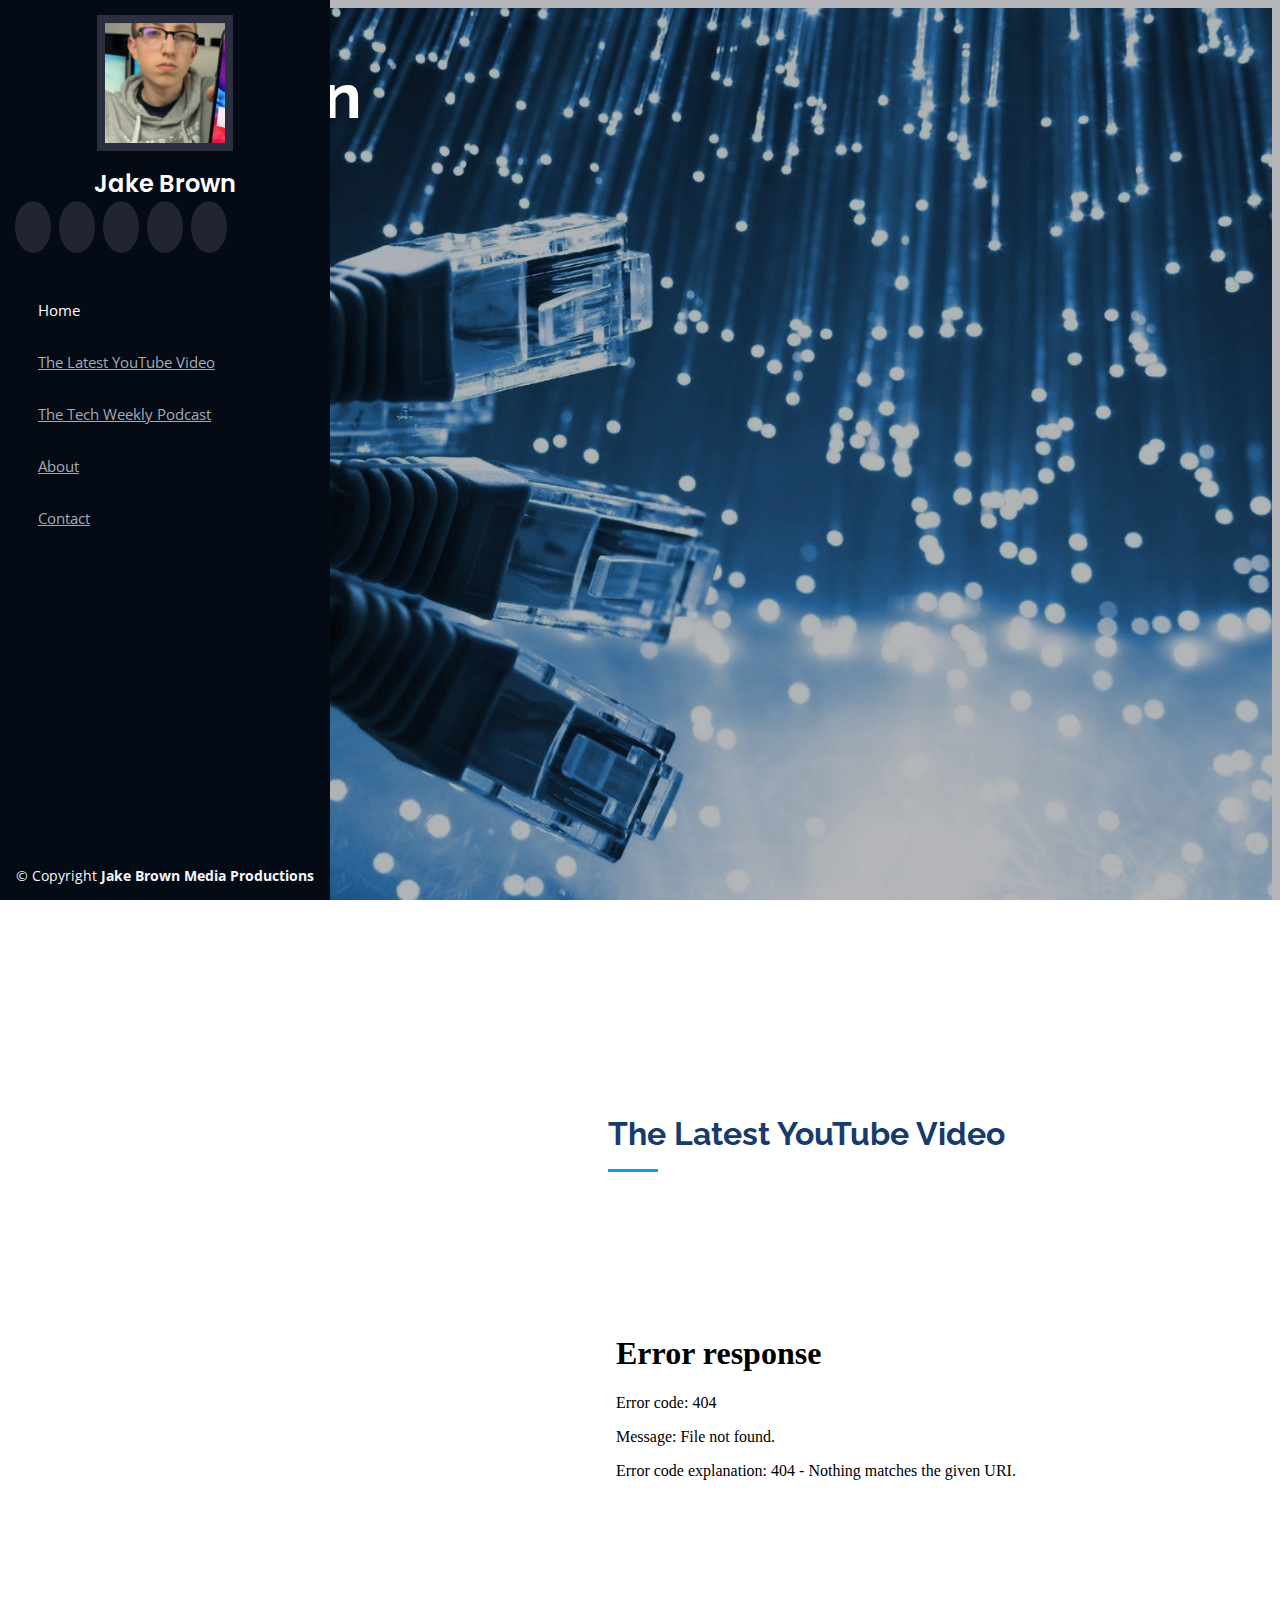
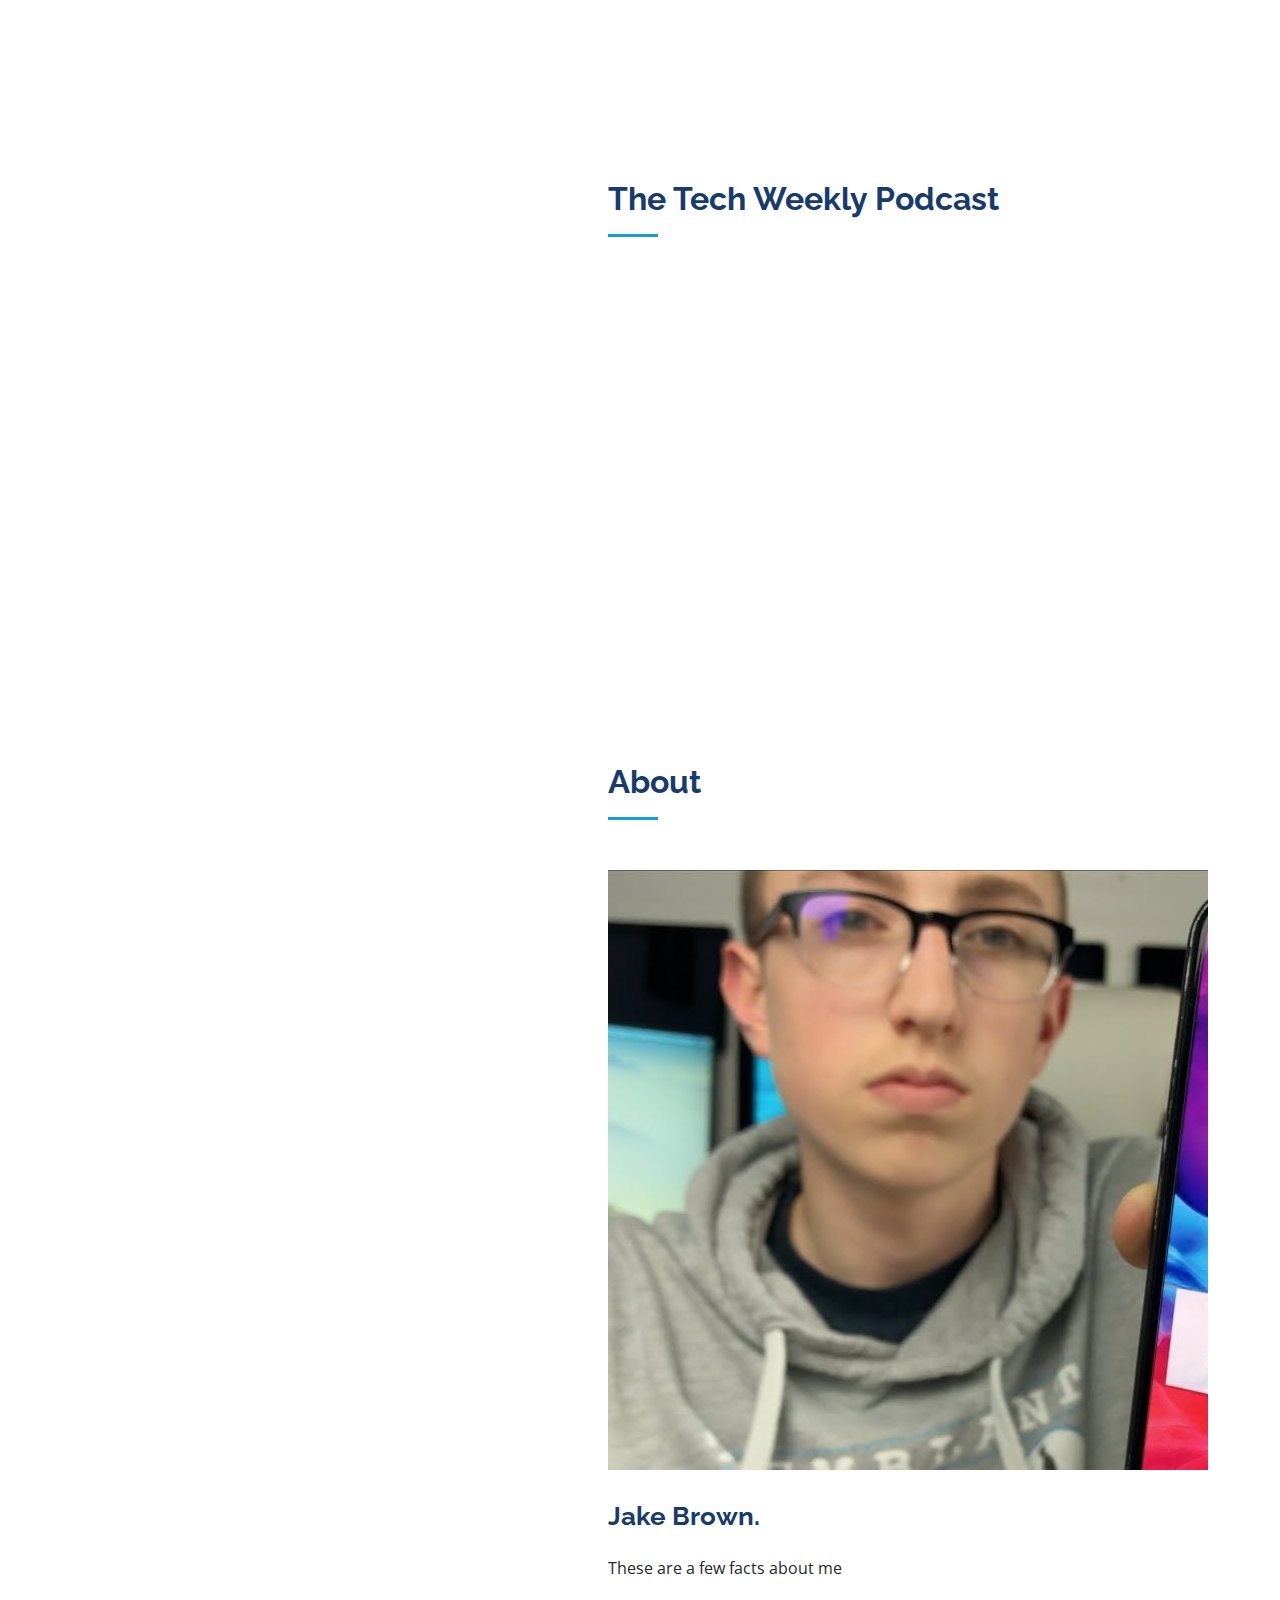
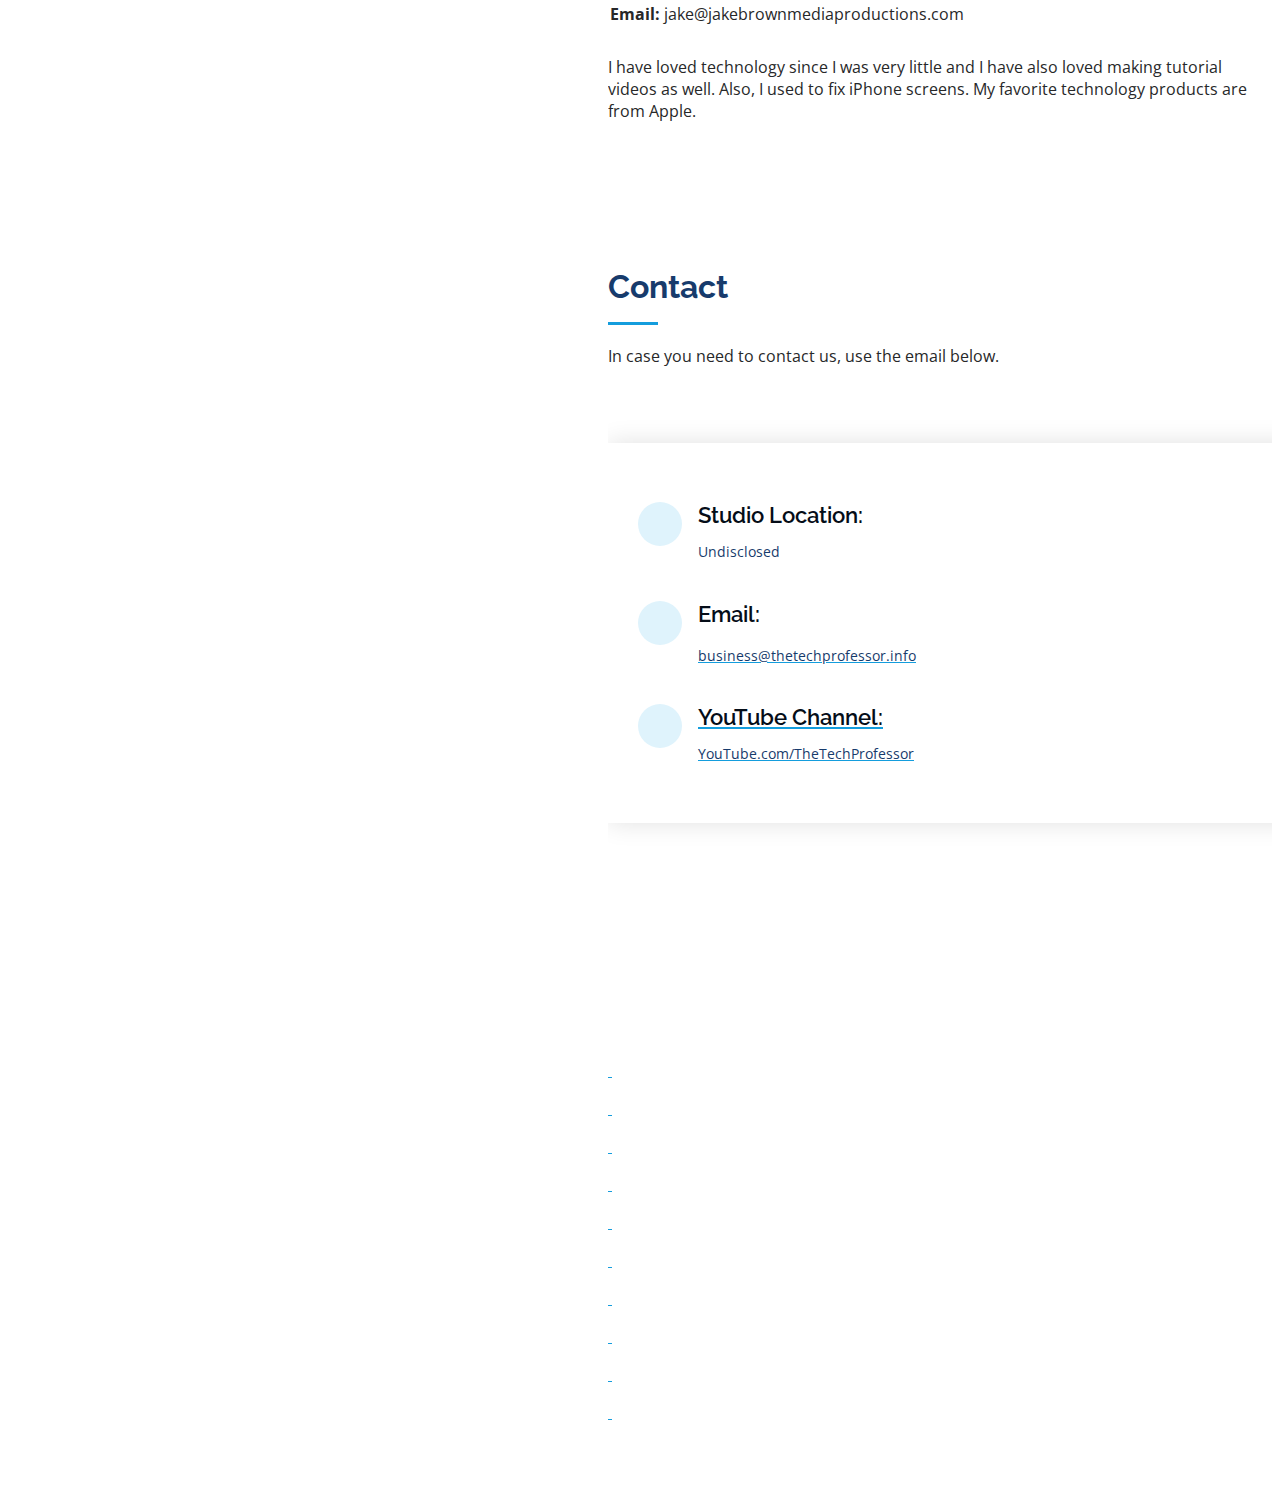
==== commit 6af3e1b5: "Update index.html" ====
--- a/index.html
+++ b/index.html
@@ -88,7 +88,7 @@
         
    
      <div class="row" data-aos="fade-in">
-      <iframe width="560" height="315" src="https://www.youtube.com/embed/pKZy1R0wPNI" frameborder="0" allow="accelerometer; autoplay; encrypted-media; gyroscope; picture-in-picture" allowfullscreen></iframe>
+      <iframe width="560" height="315" src="<iframe width="560" height="315" src="https://www.youtube.com/embed/skRJCG3uGsw" frameborder="0" allow="accelerometer; autoplay; encrypted-media; gyroscope; picture-in-picture" allowfullscreen></iframe>
        
     </section><!-- End Video Section -->
         
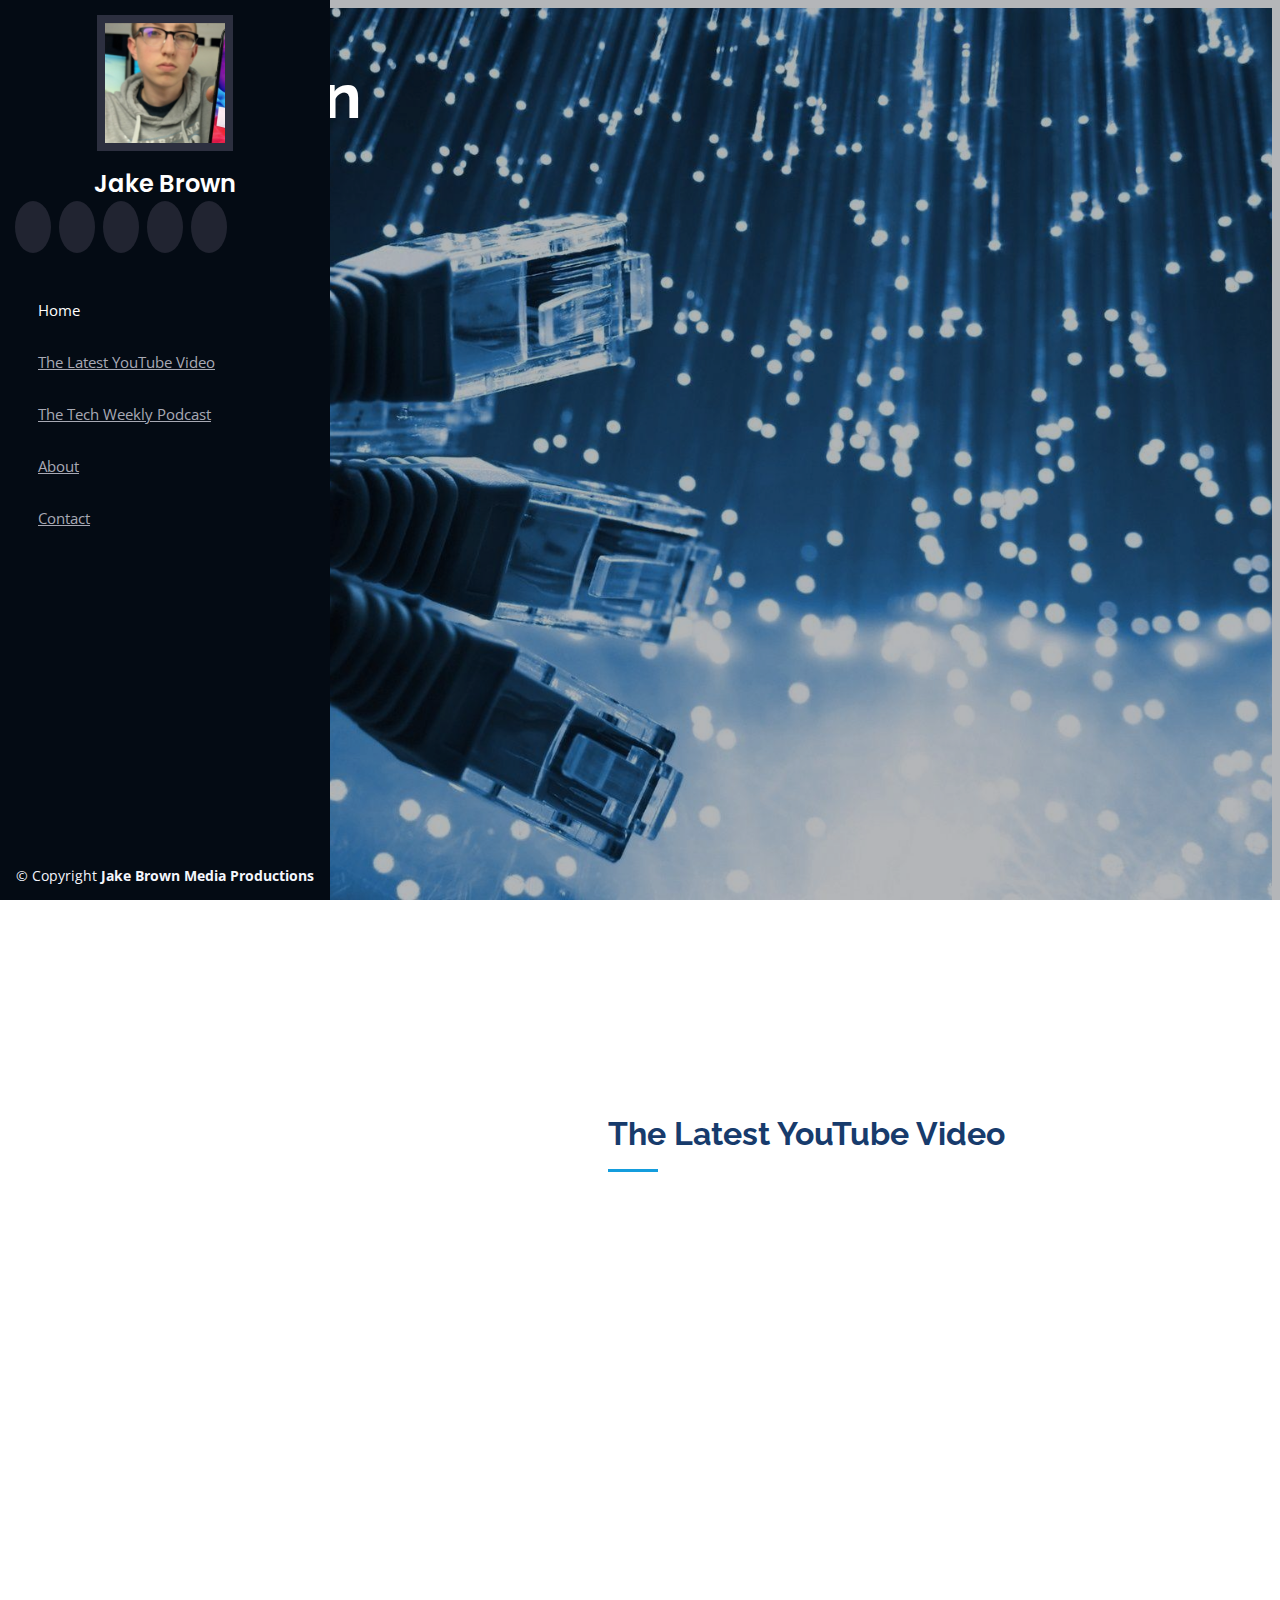
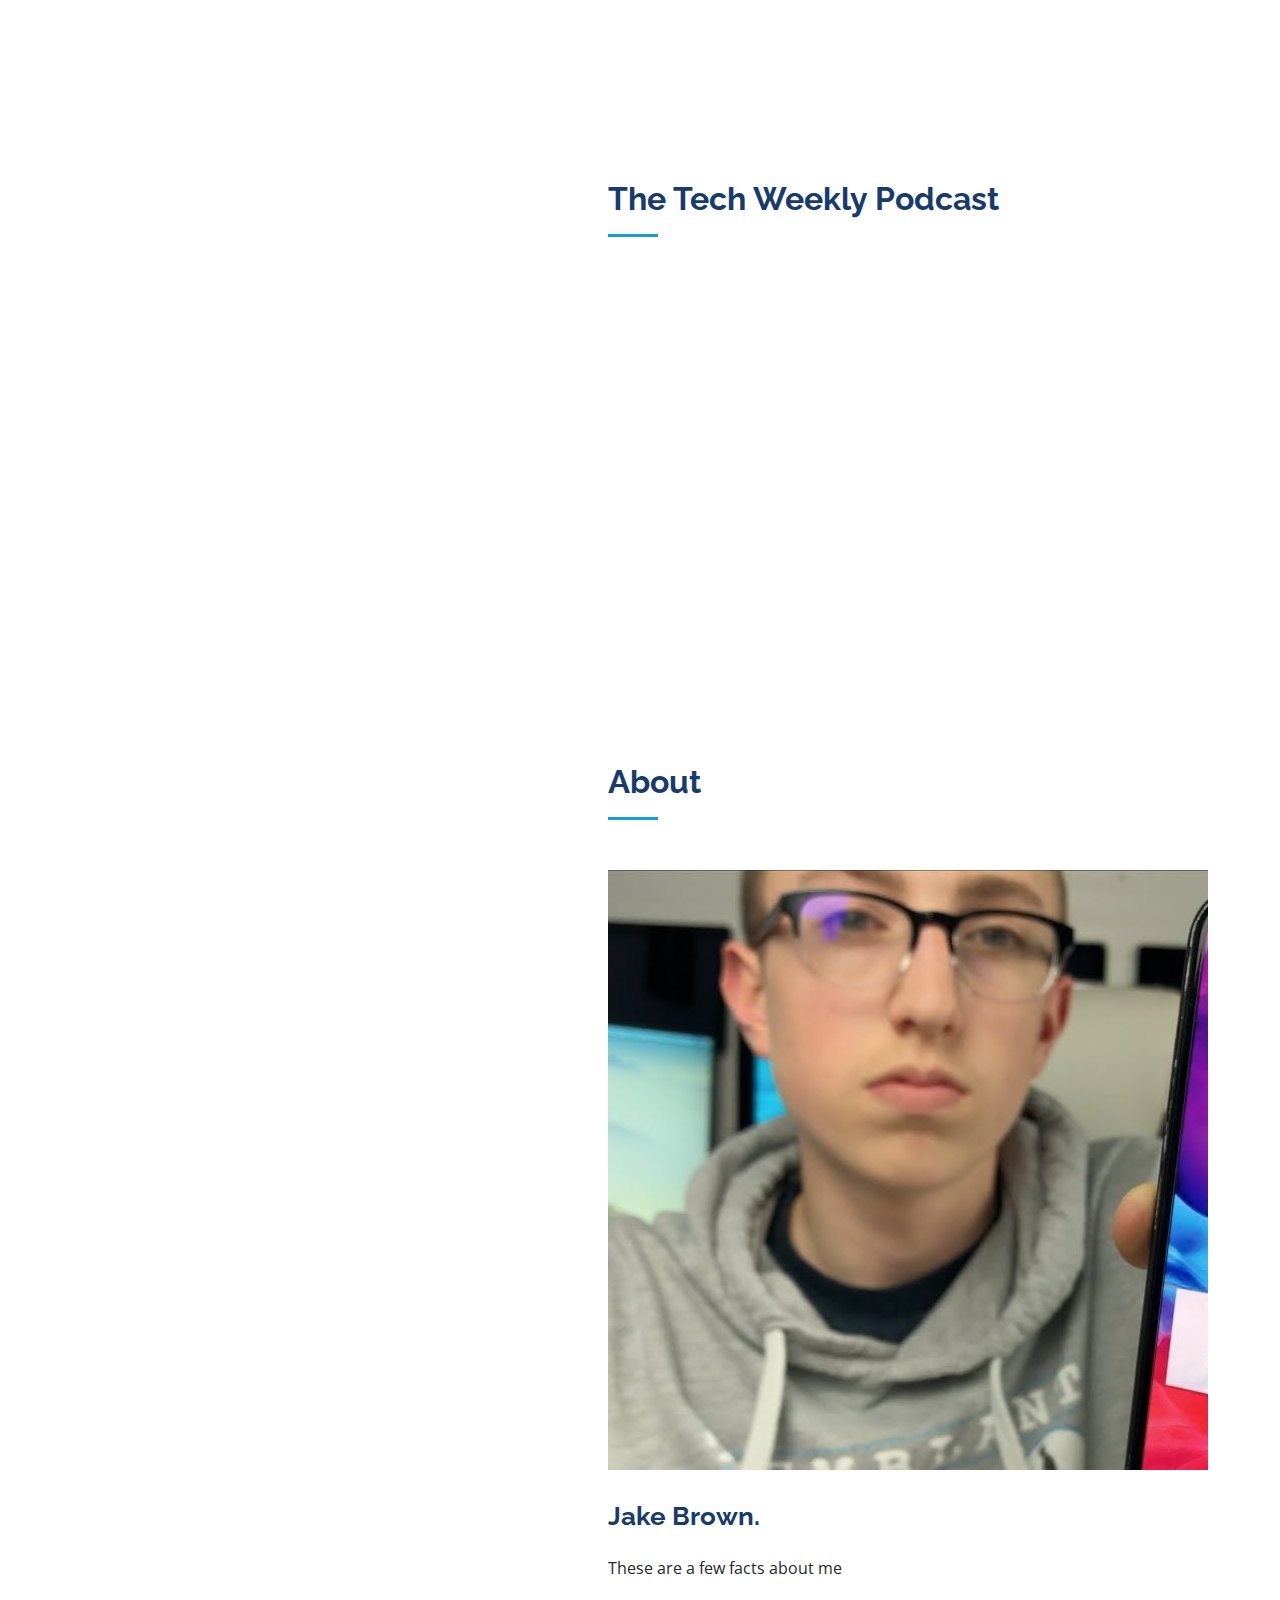
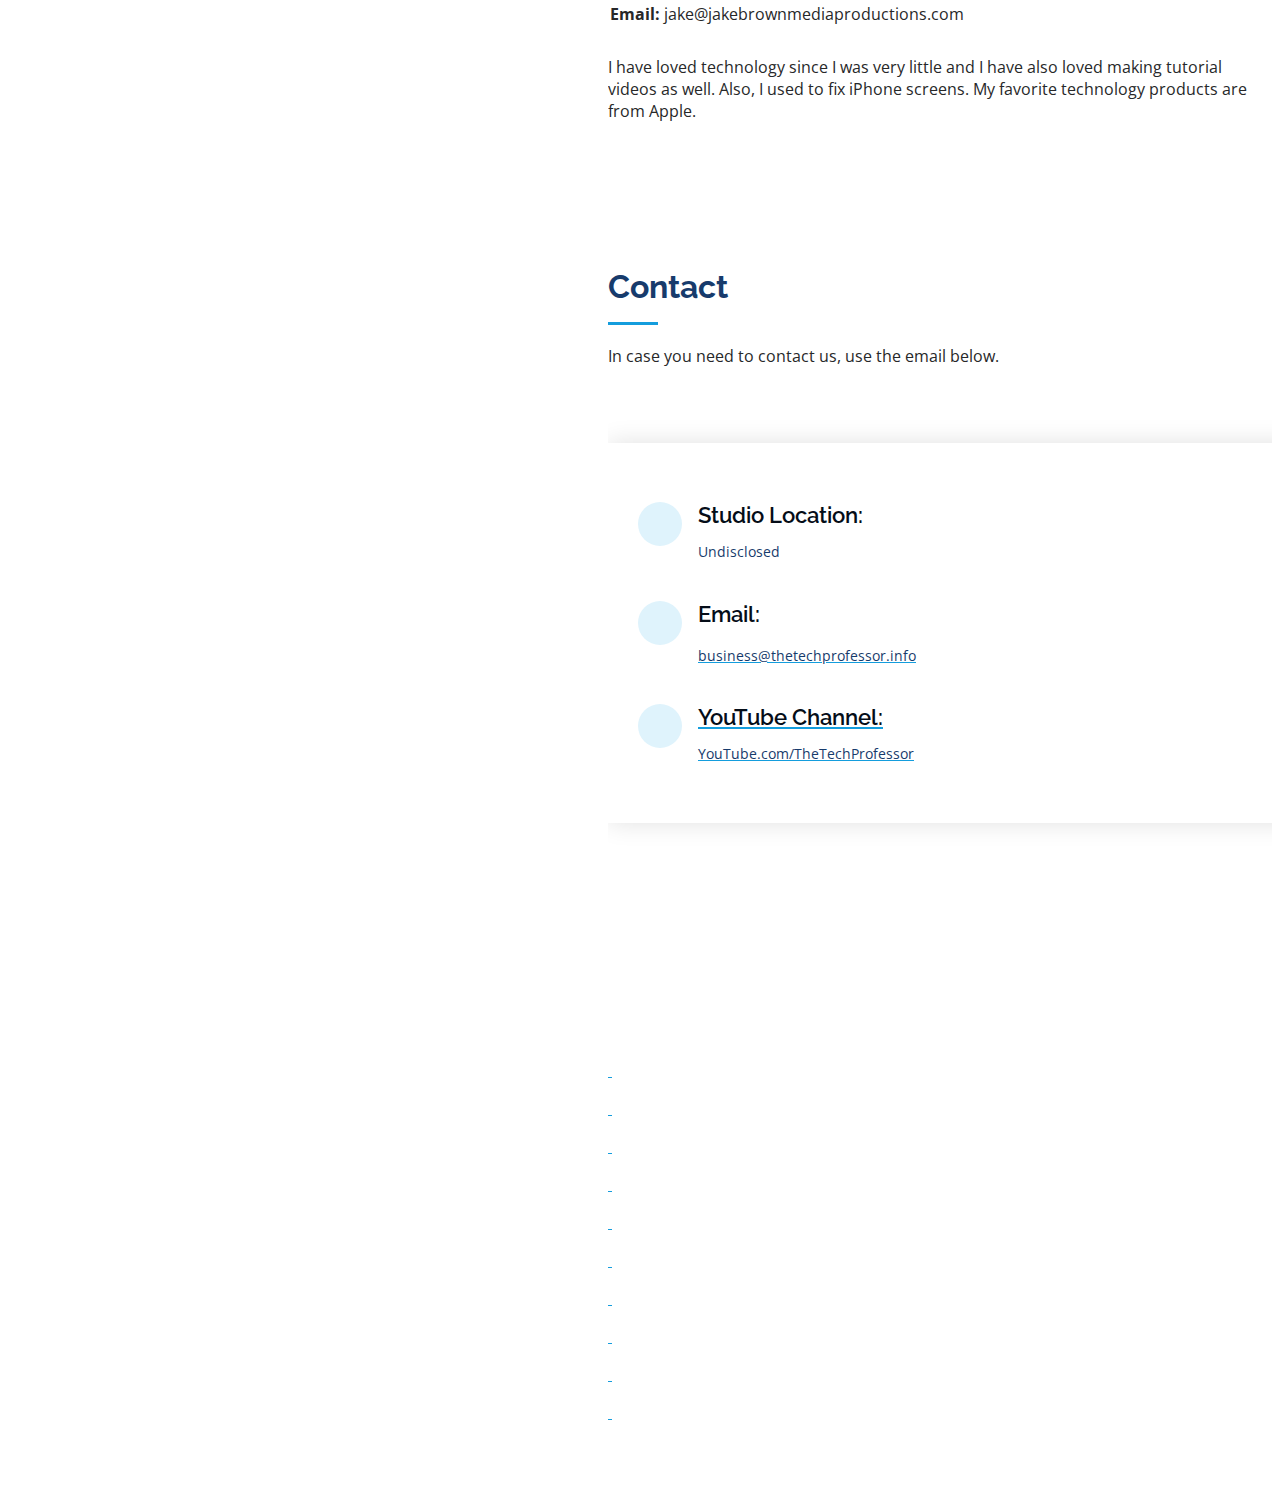
==== commit 3a0474dc: "Update index.html" ====
--- a/index.html
+++ b/index.html
@@ -68,7 +68,7 @@
   <section id="hero" class="d-flex flex-column justify-content-center align-items-center">
     <div class="hero-container" data-aos="fade-in">
       <h1>Jake Brown</h1>
-      <p>I'm a <span class="typed" data-typed-items="Video Creator, Developer, YouTuber, Photographer"></span></p>
+      <p>I'm a <span class="typed" data-typed-items="Video Creator, PC Builder, YouTuber, Photographer"></span></p>
     </div>
   </section><!-- End Hero -->
 
@@ -88,7 +88,7 @@
         
    
      <div class="row" data-aos="fade-in">
-      <iframe width="560" height="315" src="<iframe width="560" height="315" src="https://www.youtube.com/embed/skRJCG3uGsw" frameborder="0" allow="accelerometer; autoplay; encrypted-media; gyroscope; picture-in-picture" allowfullscreen></iframe>
+      <iframe width="560" height="315" src="https://www.youtube.com/embed/yyEUolI_8s0" frameborder="0" allow="accelerometer; autoplay; encrypted-media; gyroscope; picture-in-picture" allowfullscreen></iframe>
        
     </section><!-- End Video Section -->
         
